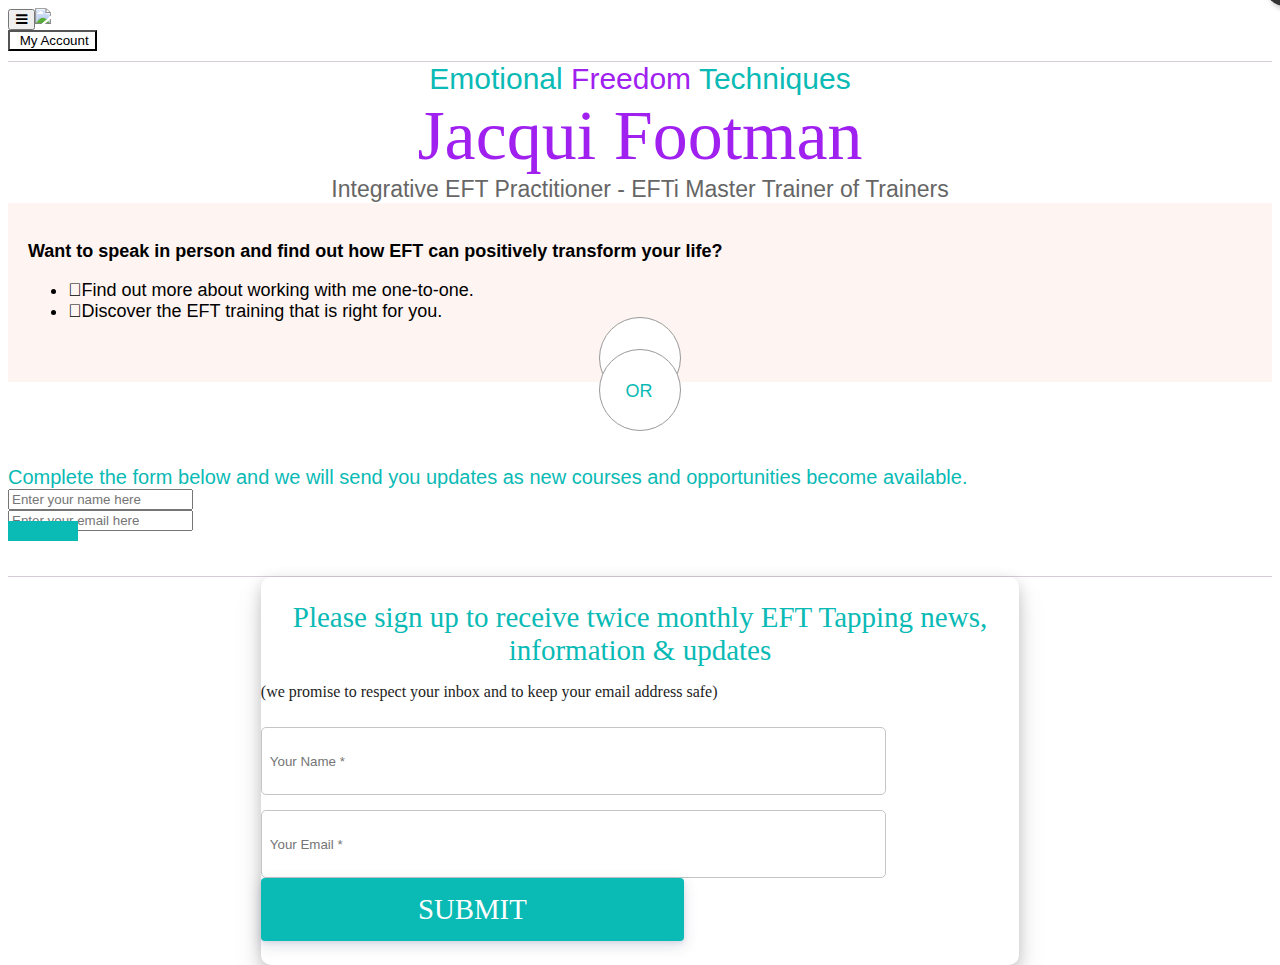
==== index.html @ 6cbfeb06 "Initial commit" ====
<!DOCTYPE html>
<html>
<head> <!--baseURL-->
    <meta charset="utf-8">
    <meta name="viewport" content="width=device-width, initial-scale=1.0">
    <meta name="robots" content="noindex">
    <!-- HTML5 shim, for IE6-8 support of HTML5 elements. All other JS at the end of file. --> <!--[if lt IE 9]>
    <script src="js/html5shiv.js"></script>
    <script src="js/respond.min.js"></script> <![endif]-->
    <link href="/css/page1.css" rel="stylesheet"/>
<!--    <style>-->
<!--        .or {-->
<!--        position: relative;-->
<!--        padding: 15px !important;-->
<!--        background: #fff;-->
<!--        border-radius: 50%;-->
<!--        border: 1px solid #999;-->
<!--        width: 50px;-->
<!--        height: 50px;-->
<!--        margin: -65px auto 0 auto;-->
<!--        text-align: center !important;-->
<!--        line-height: 17px;-->
<!--        display: block;-->
<!--        z-index: 999999999999999999;-->
<!--        font-size: 18px;-->
<!--        color: #0abab5;-->
<!--    }-->

<!--    .or p {-->
<!--        margin-left: -2px !important;-->
<!--        padding: 0 !important;-->
<!--    }-->

<!--    .pdd {-->
<!--        padding: 20px;-->
<!--    }-->

<!--    @media screen and (max-width: 450px) {-->
<!--        .pdd {-->
<!--            padding: 20px 0;-->
<!--        }-->

<!--        .yummy .col-md-8 {-->
<!--            padding-right: 0px;-->
<!--            padding-left: 0px;-->
<!--        }-->
<!--    }-->

<!--    .header-middle {-->
<!--        width: 100%;-->
<!--        text-align: center;-->
<!--    }-->

<!--    .header-middle p {-->
<!--        margin-bottom: 0 !important;-->
<!--        margin-top: 0 !important;-->
<!--    }-->

<!--    .eft2 {-->
<!--        font-size: 30px;-->
<!--        font-weight: 400;-->
<!--        color: #0abab5;-->
<!--        margin: 20px 0 10px 0;-->
<!--    }-->

<!--    .eft2 span {-->
<!--        color: #a020f0;-->
<!--    }-->

<!--    .eft3 {-->
<!--        margin: 5px 0;-->
<!--        color: #a020f0;-->
<!--        font-weight: 400;-->
<!--        font-size: 70px;-->
<!--        font-family: serif;-->
<!--    }-->

<!--    .eft4 {-->
<!--        font-weight: 400;-->
<!--        color: #666;-->
<!--        margin: 0;-->
<!--        padding: 0;-->
<!--        font-size: 23px;-->
<!--    }-->

<!--    .eft4 {-->
<!--        overflow: hidden;-->
<!--    }-->

<!--    .eft5 {-->
<!--        color: #666;-->
<!--        margin: 0;-->
<!--        padding: 0;-->
<!--        font-weight: 400;-->
<!--        font-size: 20px;-->
<!--    }-->

<!--    @media screen and (max-width: 520px) {-->
<!--        .eft3 {-->
<!--            font-size: 35px;-->
<!--        }-->

<!--        .eft2 {-->
<!--            font-size: 25px;-->
<!--        }-->
<!--    }-->

<!--    @media screen and (max-width: 990px) {-->
<!--        .cen {-->
<!--            text-align: center;-->
<!--        }-->

<!--        .or {-->
<!--            line-height: 18px;-->
<!--        }-->
<!--    }-->

<!--    .page {-->
<!--        font-size: 0;-->
<!--    }</style>-->
    <title>Jacqui Footman, EFT Devon, EFT Master Trainer of Trainers</title>

    <meta property="og:image"
          content="https://s3.us-east-1.amazonaws.com/contents.newzenler.com/3535/library/jacqui-footman60d45d9586b35_lg.png">

    <meta property="og:title" content="Jacqui Footman, EFT Devon, EFT Master Trainer of Trainers">

    <meta property="og:description"
          content="Is it time to see what EFT could do for you? Why wait any longer? Contact Jacqui Footman now to arrange a FREE 20-minute discussion.">
    <meta name="description"
          content="Is it time to see what EFT could do for you? Why wait any longer? Contact Jacqui Footman now to arrange a FREE 20-minute discussion.">

    <meta property="og:type" content="website">


    <!-- Chrome, Firefox OS and Opera -->
    <meta name="theme-color" content="#cde6e5">
    <!-- Windows Phone -->
    <meta name="msapplication-navbutton-color" content="#cde6e5">
    <!-- iOS Safari -->
    <meta name="apple-mobile-web-app-status-bar-style" content="#cde6e5">
    <link href="/css/site.css" rel="stylesheet"/>
<!--    <style>-->
<!--        .zbv-blog-04-post h3 {-->
<!--        line-height: 1.4em !important;-->
<!--    }-->

<!--    .parrot .navbar-header .navbar-brand img {-->
<!--        max-height: 60px !important;-->
<!--    }-->

<!--    .zbv-blog-nav {-->
<!--        padding: 5px 0px !important;-->
<!--    }-->

<!--    .zbv-blog-01 {-->
<!--        background: url('https://www.eftdevon.com/3535/files/60ab687f90843_1621846143_blog-banner3.jpg') !important;-->
<!--        background-size: cover !important;-->
<!--        background-repeat: no-repeat !important;-->
<!--        background-position: center !important;-->
<!--    }-->

<!--    .zbv-blog-01 h1 {-->
<!--        color: #fff !important;-->
<!--    }-->

<!--    .zbv-blog-01 h4 {-->
<!--        color: #fff !important;-->
<!--    }-->

<!--    .zen-blog-description-dynamic {-->
<!--        color: #fff !important;-->
<!--    }-->

<!--    .zen-blog-details-strip {-->
<!--        border-left: 8px solid #6fbf96 !important;-->
<!--    }-->

<!--    .custom-heading {-->
<!--        font-size: 36px !important;-->
<!--    }-->

<!--    .img-pro {-->
<!--        border: 3px solid #fff !important;-->
<!--    }-->

<!--    .course-description-with-promo-video-outr {-->
<!--        background-image: none !important;-->
<!--        border-bottom: 1px solid #d7ccd7 !important;-->
<!--    }-->

<!--    #header5 {-->
<!--        border-bottom-style: solid !important;-->
<!--        border-bottom-width: 1px !important;-->
<!--        border-color: #d7ccd7 !important;-->
<!--    }-->

<!--    .footer-block {-->
<!--        border-top: 1px solid #d7ccd7 !important;-->
<!--    }-->

<!--    .zenler-course-author-outr {-->
<!--        background-image: none !important;-->
<!--        background-color: #f9f9f9 !important;-->
<!--    }-->

<!--    .zenler-plan-type-4-outr {-->
<!--        background-image: none !important;-->
<!--        background-color: #efe3ef !important;-->
<!--        border-top: 1px solid #d7ccd7 !important;-->
<!--        margin-top: 30px !important;-->
<!--    }-->

<!--    .udetails p {-->
<!--        text-align: center !important;-->
<!--    }-->

<!--    body .yummy {-->
<!--        font-family: 'Roboto', sans-serif !important;-->
<!--    }-->

<!--    .yummy h1, .yummy h2, .yummy h3 {-->
<!--        font-family: 'Open Sans', sans-serif !important;-->
<!--    }-->

<!--    h2 {-->
<!--        font-weight: 400 !important;-->
<!--        color: #0abab5 !important;-->
<!--    }-->

<!--    h3 {-->
<!--        font-weight: 400 !important;-->
<!--        color: #0abab5 !important;-->
<!--    }-->

<!--    h1.dynamic-heading {-->
<!--        color: #666666 !important-->
<!--    }-->

<!--    .footer-style {-->
<!--        margin-top: 45px;-->
<!--    }</style>-->
    <link href="https://maxcdn.bootstrapcdn.com/font-awesome/4.7.0/css/font-awesome.min.css" rel="stylesheet">
    <link href="https://d235vmrai5heq2.cloudfront.net/fonts/fontawesome-free-5.11.1/css/all.min.css" rel="stylesheet">

    <link href="https://d235vmrai5heq2.cloudfront.net/elements/bundles/Zenler/css/Zenler_skeleton.css?v=V3.1.80056"
          rel="stylesheet">
    <link href="https://d235vmrai5heq2.cloudfront.net/elements/bundles/Zenler/css/Zenler_blocks.css?v=V3.1.80056"
          rel="stylesheet">
    <link href="https://d235vmrai5heq2.cloudfront.net/css/community/icon.css" rel="stylesheet">
    <link href="https://d235vmrai5heq2.cloudfront.net/elements/css/counteverest/counteverest.css" rel="stylesheet">
    <link href="https://d235vmrai5heq2.cloudfront.net/css/manage-elements.css" rel="stylesheet">
    <link rel="stylesheet"
          href="https://d235vmrai5heq2.cloudfront.net/css/admin/lib/bootstrap-sweetalert/sweetalert.css">
    <link rel="stylesheet" href="https://d235vmrai5heq2.cloudfront.net/css/admin/separate/vendor/select2.min.css">
    <link media="all" rel="stylesheet" type="text/css"
          href="https://s3.amazonaws.com/contents.newzenler.com/3535/css/brand.css">
    <link href="https://s3.us-east-1.amazonaws.com/contents.newzenler.com/3535/library/60adf1c8ad8aa_1622012360_favicon.png"
          rel="icon" type="image/png">

    <link rel="stylesheet" href="https://fonts.googleapis.com/css?family=Catamaran"/>

    <script type="text/javascript">

        /* window.onload= function f1()
         {
                 var filename = "https://d235vmrai5heq2.cloudfront.net/elements/bundles/Zenler/css/Zenler_skeleton.css";
                  var fileref=document.createElement("link");
               fileref.setAttribute("rel", "stylesheet");
               fileref.setAttribute("type", "text/css");
               fileref.setAttribute("href", filename);

               document.getElementsByTagName("head")[0].appendChild(fileref);
         }*/

    </script>


    <script src="https://d235vmrai5heq2.cloudfront.net/js/admin/lib/jquery/jquery.min.js"
            crossorigin="anonymous"></script>
    <script src="https://d235vmrai5heq2.cloudfront.net/fullcalendar-scheduler/main.js" type="text/javascript"
            crossorigin="anonymous"></script>
    <link href="https://d235vmrai5heq2.cloudfront.net/fullcalendar-scheduler/calendar-main.css" rel="stylesheet">
    <script type="text/javascript" src="https://d235vmrai5heq2.cloudfront.net/js/default/live-calendar.js"
            crossorigin="anonymous"></script>
    <link rel="stylesheet"
          href="https://d235vmrai5heq2.cloudfront.net/fonts/fontawesome-pro-5.11.1/css/fontawesome.min.css">
    <link rel="stylesheet"
          href="https://d235vmrai5heq2.cloudfront.net/fonts/fontawesome-pro-5.11.1/css/regular.min.css">
    <link rel="stylesheet" href="https://d235vmrai5heq2.cloudfront.net/fonts/fontawesome-pro-5.11.1/css/light.min.css">

</head>
<body class="body-style">
<div id="page" class="page"> <!-- /.item --> ppx
    <div class="block parrot zenstyle headers" id="header5" data-zen="zen_header_dynamic" data-dynamic="true"
         data-yummy="false" style="border-bottom: 1px solid #e4e4e4" data-uniqid="1577352988168">
        <div class="navbars header-logo header-style">
            <nav class="navbar sbpro-navbar-left-right">
                <div class="container"> <!-- Brand and toggle get grouped for better mobile display -->
                    <style>
                        .zbv-blog-nav {
                            border-bottom: 1px solid #e4e4e4;
                            padding: 25px 0px;
                        }

                        .zbv-blog-nav ul {
                            float: right;
                            margin-right: 40px
                        }
                    </style>
                    <div class="navbar-header">

                        <button type="button" class="navbar-toggle collapsed dynamic-text" data-toggle="collapse"
                                data-target="#navbar-inverse-collapse">
                            <span class="sr-only">Toggle navigation</span>
                            <span class="fa fa-bars"></span>
                        </button>

                        <a class="navbar-brand navbar-logo text-blue" href="/"><img class="img-fluid"
                                                                                    src="https://s3.us-east-1.amazonaws.com/contents.newzenler.com/3535/library/6108f429d10d6_1627976745_eft-devon-logo-4.png"></a>

                    </div>
                    <!-- Collect the nav links, forms, and other content for toggling -->
                    <div class="collapse navbar-collapse" id="navbar-inverse-collapse">
                        <ul class="nav navbar-nav pull-center dynamic_menu_texts" data-dnd-list>


                            <li data-id="47358" data-visible="3" data-action="link">
                                <a href="/" target="_self" class="dynamic-link">HOME</a>
                            </li>


                            <li data-id="47359" data-visible="3" data-action="link">
                                <a href="/courses" target="_self" class="dynamic-link">ALL COURSES</a>
                            </li>


                            <li data-id="47360" data-visible="3" data-action="link">
                                <a href="/support" target="_self" class="dynamic-link">SUPPORT</a>
                            </li>


                            <li data-id="223487" data-visible="3" data-action="link">
                                <a href="/blog" target="_self" class="dynamic-link">ARTICLES</a>
                            </li>
                        </ul>
                        <div class="navbar-buttons navbar-mob jqLoginLogout zl-navbar-rhs" data-dynamic="true">
                            <div data-component="button">
                                <div class="dropdown">
                                    <button style="background: none"
                                            class="btn btn-sm dropdown-toggle zl-navbar-rhs-btn" type="button"
                                            id="dropdownMenu1" data-toggle="dropdown" aria-haspopup="true"
                                            aria-expanded="false">
                                        <img alt="" src="/images/default-user-profile-pic.png"
                                             class="zl-navbar-rhs-img ">
                                        <a class="dynamic-link"><span class="caret"></span></a>
                                        <span class="zen-c-account">My Account</span>
                                    </button>
                                    <ul class="dropdown-menu zl-navbar-rhs-ul" aria-labelledby="dropdownMenu1">
                                        <li style="margin-top: 10px;"><a href="/admin#account" class="">My Account </a>
                                        </li>
                                        <li><a href="/admin#site" class="">My Settings</a></li>
                                        <li><a href="/admin" class="">Admin</a></li>
                                        <li role="separator" class="divider"></li>
                                        <li>
                                            <a href="/logout"
                                               onclick="event.preventDefault(); document.getElementById('logout-form').submit();">Logout</a>
                                            <form id="logout-form" action="/logout" method="POST"
                                                  style="display: none;">
                                                <input type="hidden" name="_token"
                                                       value="5PTJCY8XBiUGLYATRvBfBFtsrcsjgWF5Cgaq3AVL">
                                            </form>
                                        </li>
                                    </ul>
                                </div>
                            </div>
                        </div>


                        <div class="modal fade fade-scale right-model" id="communityPopup" tabindex="-1" role="dialog"
                             aria-labelledby="myModalLabel" style="display: none;" aria-hidden="true">
                            <div class="modal-dialog" role="document" style="width: 90%">
                                <div class="modal-content">
                                    <div class="modal-header">
                                        <button type="button" class="close" data-dismiss="modal" aria-label="Close">
                                            <span aria-hidden="true">×</span></button>
                                        <h4 class="dynamic-heading modal-title" id="gridSystemModalLabel">Community</h4>
                                    </div>
                                    <div class="modal-body" style="height: 500px">
                                        <!--             <iframe id="jqSingleCommunityIframe" src="" frameborder="0" height="100%" width="100%"></iframe>-->
                                    </div>
                                </div>
                            </div>
                        </div>
                    </div>
                </div>
            </nav>
        </div>
    </div>
    <div class="block empty yummy text-center padding-top-100 padding-bottom-100"
         style="background-color: rgb(255, 255, 255); position: relative; padding-top: 0px; padding-bottom: 0px;"
         data-uniqid="1577353012995">
        <div class="overly" style="opacity:0.5"></div>
        <div class="container" style="position:relative;">
            <div class="row v-center margin-top-10 margin-bottom-10" style="margin-left:0px;margin-right:0px;"
                 data-uniqid="1622013550439" data-nointent="true">
                <div class="col-md-12">
                    <div>
                        <div class="custom-html margin-top-10 margin-bottom-10" data-uniqid="1652696090013">
                            <div class="header-middle"><p class="eft2" data-uniqid="1652705893257">Emotional <span>Freedom</span>
                                Techniques</p>
                                <p class="eft3" data-uniqid="1652705893259">Jacqui Footman</p>
                                <div class="h3box"><p class="eft4" data-uniqid="1652705893259">Integrative EFT
                                    Practitioner - EFTi Master Trainer of Trainers</p></div>
                            </div>
                        </div>
                    </div>
                </div>
            </div>
        </div> <!-- /.container --> </div><!-- /.item -->
    <div class="block parrot bg-layer cta content-style yummy" id="cta4" data-uniqid="1652687408855">
        <div class="overly"></div>
        <div class="container">
            <div class="row btn-wrapper4 bottom-right" data-uniqid="1652687408828"
                 style="background-color: rgb(254, 244, 241); background-image: url('https://s3.us-east-1.amazonaws.com/contents.newzenler.com/3535/library/acqui-ootman-evon9628b687767d1e_lg.png'); background-position: right bottom; background-repeat: no-repeat;"
                 row-vertical-center="" sbpro-block-background
            "="">
            <div class="col-md-8">
                <div class="sbpro-bg-styler xs-margin-bottom-20 pdd" data-uniqid="1652687408927">
                    <div data-content="true"><p class="font-open text-noble-grey dynamic-text"
                                                data-uniqid="1652687408810"
                                                style="z-index: 99999999; font-weight: bold; font-size: 18px;">Want to
                        speak in person and find out how EFT can positively transform your life?</p></div>
                    <div data-content="true"><h1 class="font-gruppo dynamic-heading" data-uniqid="1652687408801"
                                                 style="z-index: 99999999;color:#0abab5!important">Book your free EFT
                        discussion</h1></div>
                    <div class="text-left margin-top-10 margin-bottom-10 dynamic-text" data-content="true"
                         data-uniqid="1652692124825" style="z-index: 99999999;">
                        <ul data-dnd-list="">
                            <li class="fa-angle-right solid" style="--icon-color:#000; font-size: 18px;"><span
                                    style="font-size: 18px;">Find out more about working with me one-to-one.</span></li>
                            <li class="fa-angle-right solid" style="--icon-color:#000; font-size: 18px;"><span
                                    style="font-size: 18px;">Discover the EFT training that is right for you.</span>
                            </li>
                        </ul>
                    </div>
                </div>
            </div>
            <div class="col-md-4" style="padding:20px;">
                <div>
                    <div class="cen" data-uniqid="1652687408745" style="position: relative;"><a
                            href="https://calendly.com/eftdevon/20-minute-initial-chat-with-jacqui-free"
                            class="btn btn-warning btn-parrot2 dynamic-button" data-uniqid="1652687408744" data-tags=""
                            data-action="href" data-lists="">BOOK IT NOW</a></div>
                </div>
            </div>
        </div>
    </div>
</div>
<span class="or" style="z-index:99999999999;text-align:center;"><p data-uniqid="1652691511331">OR</p></span>
<div class="block parrot bg-layer cta content-style yummy" id="cta4" data-uniqid="1652687408855" data-nointent="true">
    <div class="overly"></div>
    <div class="container">
        <div style="margin-top:-25px!important;border-top:none!important;"
             class="row btn-wrapper4 margin-bottom-20 bottom-right" data-uniqid="1652687408828">
            <div class="row-vertical-center sbpro-block-background">
                <div class="col-md-8" style="width:100%!important;">
                    <div class="sbpro-bg-styler xs-margin-bottom-20 pdd" data-uniqid="1652687408927"
                         style="text-align: center;">
                        <div data-content="true"><h1 class="font-gruppo dynamic-heading" data-uniqid="1652687408801"
                                                     style="z-index: 99999999;color:#0abab5!important">...see all
                            courses and training opportunities with Jacqui</h1></div>
                        <div class="cen" data-uniqid="1652783156943" style="position: relative;"><a href="/courses"
                                                                                                    class="btn btn-warning btn-parrot2 dynamic-button"
                                                                                                    data-uniqid="1652783156944"
                                                                                                    data-tags=""
                                                                                                    data-action="href"
                                                                                                    data-lists="">GO TO
                            ALL COURSES</a></div>
                    </div>
                </div>
            </div>
        </div>
    </div>
    <span class="or" style="z-index:99999999999;text-align:center;"><p data-uniqid="1652691511331">OR</p></span></div>
ppx
<div class="block cta background-cover padding-top-100 padding-bottom-100 yummy" id="cta4" data-uniqid="1619685511872"
     style="position: relative; padding-top: 0px; padding-bottom: 0px;">
    <div class="overly" style="opacity:0.5"></div>
    <div class="container">
        <div class="row margin-bottom-20" data-uniqid="1619685511868" style="margin-bottom: 0px;">
            <div class="col-md-12 margin-bottom-20">
                <div class="sbpro-bg-styler text-center" data-uniqid="1619685511910">
                    <div style="position: relative;">
                        <div data-content="true"><h2 class="text-default"
                                                     style="margin-bottom: 35px; z-index: 99999999; color: rgb(7, 55, 99);"
                                                     data-uniqid="1619685511858">Leave your details for regular
                            updates</h2></div>
                        <div data-content="true"><p class="lead"
                                                    style="margin-bottom: 0px; z-index: 99999999; text-align: left; color: rgb(10, 186, 181); font-size: 20px; background-color: rgb(255, 255, 255); background-image: none;"
                                                    data-uniqid="1619685511861">Complete the form below and we will send
                            you updates as new courses and opportunities become available.</p></div>
                        <form class="zen-custom-form" name="new_form" data-before="Form : new_form"
                              id="cu-form-1619686675418" data-uniqid="1619686675592">
                            <div class="form-group" style="position: relative;"><input type="name"
                                                                                       class="form-control zen-custom-elm"
                                                                                       placeholder="Enter your name here"
                                                                                       data-custom="{'input':'name','required':'false','ctype':''}"
                                                                                       name="name"
                                                                                       data-uniqid="1619686675635">
                            </div>
                            <div class="form-group" style="position: relative;"><input type="email"
                                                                                       class="form-control zen-custom-elm"
                                                                                       placeholder="Enter your email here"
                                                                                       data-custom="{'input':'email','required':'false','ctype':''}"
                                                                                       name="email"
                                                                                       data-uniqid="1619686675637">
                            </div>
                            <div class="form-group" data-uniqid="1619686675563" style="position: relative;"><a href="#"
                                                                                                               class="btn btn-primary zen-custom-elm"
                                                                                                               data-action="submit"
                                                                                                               data-submitaction="#"
                                                                                                               style="padding: 10px 35px; font-size: 1.5em; background-color: rgb(10, 186, 181); border-color: rgb(34, 109, 173); background-image: none;"
                                                                                                               data-uniqid="1619686675562"
                                                                                                               data-tags="">Submit</a>
                            </div>
                        </form>
                    </div><!-- /data-container --> </div><!-- /.sbpro-bg-styler --> </div><!-- /.col --> </div>
        <!-- /.row --> </div><!-- /.container --> </div>
<div class="block footer-style parrot zenstyle bg-layer padding-top-50 padding-bottom-50 center-center footer-block"
     data-zen="zen_footer_dynamic" data-dynamic="true" data-yummy="false" data-uniqid="1577353003540">
    <div class="container">
        <div class="row jqZenlerFooterBlock" data-component="grid">
            <div class="col-sm-9 padding-bottom-0">
                <div class="inline-wrapper pull-left pull-center-xs" data-container="true">
                    <div data-content="true" data-component="text">
                        <p class="small dynamic-text jqCopyRight">
                            &copy;

                            2023
                            eftdevon

                        </p>
                    </div>

                    <div data-component="list">
                        <ul class="list-basic list-horizontal list-left list-small dynamic_menu_texts"
                            style="margin-left: 20px" data-dnd-list>


                            <li data-id="47361" data-visible="3">
                                <a href="/" target="_self" class="dynamic-link">Home</a>
                            </li>

                            <li data-id="47362" data-visible="3">
                                <a href="/courses" target="_self" class="dynamic-link">Courses</a>
                            </li>

                            <li data-id="47363" data-visible="3">
                                <a href="/support" target="_self" class="dynamic-link">Support</a>
                            </li>

                            <li data-id="47364" data-visible="3">
                                <a href="/terms" target="_self" class="dynamic-link">Terms &amp; Conditions</a>
                            </li>

                            <li data-id="47365" data-visible="3">
                                <a href="/privacypolicy" target="_self" class="dynamic-link">Privacy Policy</a>
                            </li>

                            <li data-id="47366" data-visible="3">
                                <a href="/cookiepolicy" target="_self" class="dynamic-link">Cookie Policy</a>
                            </li>

                        </ul>
                    </div>
                </div>
            </div>
            <div class="col-sm-3 padding-bottom-0">
                <div class="inline-wrapper pull-right pull-center-xs" data-container="true">
                    <div data-component="social">
                        <ul class="list-basic list-horizontal social-basic-sm list-right pull-center-xs dynamic_menu_icons"
                            data-dnd-list>


                            <li data-id="47367" data-visible="3">
                                <a href="#" target="_self" class="fa fa-facebook-square dynamic-link-icon"></a>
                            </li>

                            <li data-id="47368" data-visible="3">
                                <a href="#" target="_self" class="fa fa-instagram dynamic-link-icon"></a>
                            </li>

                            <li data-id="47369" data-visible="3">
                                <a href="#" target="_self" class="fa fa-twitter-square dynamic-link-icon"></a>
                            </li>

                            <li data-id="47370" data-visible="3">
                                <a href="#" target="_self" class="fa fa-youtube dynamic-link-icon"></a>
                            </li>

                        </ul>
                    </div>
                </div>
            </div>
        </div>
    </div>
</div>
</div>
<script type="text/javascript">
    var publishable_key = "pk_live_SI67QerxwmNx9mPSk2FWfapt";
    //var APP_URL = "https:\/\/www.eftdevon.com.prd.esyexpress.net"
    var APP_URL = '';
    var $default_school_strings = {
        "home": "Home",
        "all": "All",
        "courses": "Courses",
        "course": "Course",
        "contact_us": "Support",
        "sign_up": "Sign Up",
        "login": "Login",
        "logout": "Logout",
        "register": "Register",
        "admin": "Admin",
        "my": "My",
        "account": "Account",
        "get_in_touch": "Get in touch",
        "terms_of_use": "Terms Of Use",
        "privacy_policy": "Privacy Policy",
        "powered_by": "Powered By",
        "your": "Your",
        "name": "Name",
        "email": "Email",
        "address": "Address",
        "add_comment": "Add Comment",
        "submit": "Submit",
        "password": "Password",
        "forgot": "Forgot",
        "dont_have_an_account": "Don't have a account",
        "first_name": "First Name",
        "last_name": "Last Name",
        "confirm": "Confirm",
        "by_clicking_register": "By clicking Register, you agree to the",
        "terms_conditions": "Terms and Conditions",
        "already_account": "Already have an account",
        "category": "Category",
        "search": "Search",
        "profile": "Profile",
        "picture": "Picture",
        "update": "Update",
        "billing": "Billing",
        "card": "Card",
        "credit_card": "Credit Card",
        "number": "Number",
        "cvc_code": "CVC Code",
        "expiry_date": "Expiry Date",
        "country": "Country",
        "cancel": "Cancel",
        "save": "Save",
        "purchase": "Purchase",
        "history": "History",
        "subscriptions": "Subscriptions",
        "order": "Order",
        "date": "Date",
        "payment": "Payment",
        "type": "Type",
        "price": "Price",
        "total": "Total",
        "discount": "Discount",
        "generate": "Generate",
        "link": "Link",
        "overview": "Overview",
        "visitors": "Visitors",
        "sales": "Sales",
        "pending": "Pending",
        "general": "General",
        "details": "Details",
        "url": "URL",
        "report": "Report",
        "select": "Select",
        "settings": "Settings",
        "range": "Range",
        "today": "Today",
        "yesterday": "Yesterday",
        "last_7_days": "Last 7 days",
        "last_30_days": "Last 30 Days",
        "this_month": "This Month",
        "last_month": "Last Month",
        "this_year": "This Year",
        "last_year": "Last Year",
        "all_time": "All Time",
        "custom_range": "Custom Range",
        "paypal": "Paypal",
        "connect_your_paypal": "Connect your Paypal account to receive your affiliate commission.",
        "complete": "Complete",
        "registration": "Registration",
        "register_popup_heading": "Please fill in the below fields to complete your registration",
        "enroll_in_course": "Enroll In Course",
        "not_open_for_enrollment_message": "This course is not open for enrollment",
        "order_summary": "Order Summary",
        "redeem": "Redeem",
        "coupon": "Coupon",
        "contact_info": "Contact Information",
        "security_code": "Security Code",
        "payment_info": "Payment Information",
        "buy": "Buy",
        "guaranteed_safe_checkout": "Guaranteed Safe Checkout",
        "affiliate": "Affiliate",
        "commission": "Commission",
        "payouts": "Payouts",
        "date_of_payout": "Date of Payout",
        "not_enrolled_msg": "You have not enrolled to any courses.",
        "featured": "Featured",
        "no_course_msg": "No course to list.",
        "reset": "Reset",
        "send_password_reset_link": "Send Password Reset Link",
        "image_size": "Recommended Image Size",
        "generate_affiliate_link_label": "Enter any site URL to generate a direct affiliate link (E.g. To a course sales page",
        "upload": "Upload",
        "change": "Change",
        "current": "Current",
        "new": "New",
        "run": "Run",
        "export_csv": "Export(CSV)",
        "date_of_sale": "Date of Sale",
        "sold": "Sold",
        "is_commission_paid": "Is Commission Paid",
        "paid": "Paid",
        "no_payout_msg": "No payout in given date range.",
        "no_sales_msg": "No sales found for the duration selected.",
        "connect_paypal_msg": "Connect your Paypal account to receive your affiliate commission.",
        "started_at": "Started At",
        "renews_on": "Renews On",
        "actions": "Actions",
        "no_sub_msg": "No active subscriptions found",
        "no_purchase_msg": "No purchase details found",
        "no_card_msg": "You don't have a stored credit card.",
        "expires_in": "Expires in",
        "reviews": "Reviews",
        "save_changes": "Save changes",
        "close": "Close",
        "enter_title": "Please enter your review title here",
        "enter_review": "Please enter your review here",
        "choose_rating": "Choose your rating",
        "rate_this_course": "Rate this course",
        "awaiting_approval": "Your review is awaiting approval!",
        "add_review": "Add your review now",
        "edit_review": "Edit your review now",
        "download_free_report": "Download The Free Report Now",
        "download_cheatsheet": "Download Cheatsheet",
        "go_to_course": "Go to Course",
        "yes_let_me_in": "YES, LET ME IN",
        "use_my_card": "Use my card ending in",
        "use_another_card": "Use another card",
        "enter_coupon": "Enter Coupon Code Here",
        "apply": "Apply",
        "create_new_account": "Create new account",
        "continue": "Continue",
        "start_first_trial": "Start your free trial",
        "enroll_free": "Enroll for Free",
        "not_set_pricing_plan": "You haven't set any pricing plans",
        "recommended_paln": "Recommended Plan",
        "pricing_options": "Pricing Options",
        "course_not_available": "This course is currently not available in this school!",
        "already_member": "Already a member",
        "enroll_success": "You have enrolled successfully to the course",
        "card_end": "Your card ends in",
        "thank_you": "Thank You",
        "congrats_msg": "Congratulations and Thank You for enrolling in this course.",
        "having_trouble": "Having trouble?",
        "continue_to_course": "Continue to Course",
        "contact": "Contact us",
        "add": "Add",
        "information": "Information",
        "review_enter_title": "Please enter the review title",
        "review_enter_comment": "Please enter your comment",
        "profile_image_invalid": "Please select a valid image file",
        "profile_updated_success": "Profile updated successfully!",
        "payment_settings_updated_success": "Settings successfully updated",
        "current_password_invalid": "The current password you entered is invalid",
        "password_change_success": "Password changed successfully!",
        "enter_password_msg": "Please enter password",
        "confirm_password_msg": "Please confirm password",
        "user_already_registered": "You already have an account. Please enter password to continue.",
        "coupon_invalid": "Coupon invalid",
        "coupon_expired": "Coupon expired",
        "coupon_limit_exeeded": "Maximum redemption limit reached for this coupon",
        "player_preloader_msg": "Your course is loading. Hang tight.",
        "back_to_curriculum": "Back to curriculum",
        "curriculum": "Content",
        "discussion": "Discussion",
        "support": "Support",
        "lesson_preview": "Preview",
        "ask_a_question": "Ask a Question",
        "message": "Message",
        "lesson_locked_msg": "Unit contents locked",
        "enroll_to_unlock_lesson_msg": "Enroll to unlock this unit.",
        "enroll_to_unlock": "Enroll to unlock",
        "no_lesson_msg": "No units available !",
        "back_to_dashboard": "Back to Dashboard",
        "send": "Send",
        "well_done": "Well done!",
        "up_next": "Up Next",
        "you_completed": "You have completed",
        "congratulations": "Congratulations",
        "complete_success_msg": "You have successfully completed",
        "download_certificate": "Download your certificate",
        "free": "Free",
        "only_one": "You have only 1 more to go in",
        "few_more": "You have a few more units to go in",
        "only": "Only",
        "left_in": "left in",
        "card_updated_success_msg": "Card updated successfully",
        "processing": "Processing",
        "lessons_completed": "Units Completed",
        "start": "Start",
        "revisit": "Revisit",
        "resume": "Resume",
        "preview": "Preview",
        "mark_the_lesson": "Mark Unit",
        "as_not_completed": "as not completed",
        "as_completed": "as completed",
        "ending_in": "ending in",
        "privacy": "Privacy",
        "privacy_updated_success": "Privacy Updated Successfully",
        "pls_complete_the_lesson": "Please complete the unit",
        "to_continue": "to continue",
        "take_me_to_this_lesson": "Take me to this Unit",
        "by_submitting_the_form": "By submitting this form you agree to our",
        "and": "and",
        "next_lesson": "Next Session",
        "support_success_msg": "Thank you! Your message has been successfully sent. We will contact you very soon!",
        "you_have": "You have",
        "lessons": "Session(s)",
        "left": "left",
        "buy_now": "Buy Now",
        "url_copied": "Url Copied",
        "cancel_subscription_warning": "Are you sure you want to cancel the subscription?",
        "cancel_subscription_warning_text": "If you have chosen to cancel the subscription, you will lose access to the course contents.",
        "ok": "OK",
        "good_rating": "Good Rating",
        "top_rated": "Top Rated",
        "no_lesson_contents": "No contents are available in this unit!",
        "curriculum_lesson": "Unit",
        "curriculum_lessons": "Units",
        "lesson_available_after_drip_schedule": "Session available after",
        "lesson_not_available_in_plan": "Sorry! This session is not available on this plan.",
        "months": "month(s)",
        "weeks": "week(s)",
        "days": "day(s)",
        "hours": "hour(s)",
        "minutes": "minute(s)",
        "seconds": "second(s)",
        "sign_in": "Sign In",
        "community": "COMMUNITY",
        "my_courses": "MY COURSES",
        "left_header_affiliate": "AFFILIATE",
        "my_account": "My Account",
        "my_settings": "My Settings",
        "all_courses": "All Courses",
        "your_credit_card": "Your Credit Card",
        "your_name": "Your Name",
        "your_email": "Your Email",
        "forget_password": "Forgot Password",
        "search_course": "Search Course",
        "search_courses": "Search Courses",
        "profile_picture": "Profile Picture",
        "add_card": "Add Card",
        "change_card": "Change Card",
        "card_number": "Card Number",
        "purchase_history": "Purchase History",
        "select_date_range": "Select Date Range",
        "select_course": "Select Course",
        "payment_settings": "Payment Settings",
        "payment_type": "Payment Type",
        "sold_price": "Sold Price",
        "course_price": "Course Price",
        "total_price": "Total Price",
        "total_commission": "Total Commission",
        "total_commissions": "Total Commissions",
        "total_sales": "Total Sales",
        "generate_link": "Generate Link",
        "generate_report": "Generate Report",
        "pending_commission": "Pending Commission",
        "pending_commissions": "Pending Commissions",
        "paid_commission": "Paid Commission",
        "paid_commissions": "Paid Commissions",
        "general_details": "General Details",
        "affiliate_url": "Affiliate URL",
        "affiliate_commission": "Affiliate Commission",
        "run_report": "Run Report",
        "paypal_account": "Paypal Account",
        "complete_registration": "Complete Registration",
        "redeem_coupon": "Redeem Coupon",
        "featured_courses": "Featured Courses",
        "reset_password": "Reset Password",
        "current_password": "Current Password",
        "new_password": "New Password",
        "email_address": "Email Address",
        "course_name": "Course Name",
        "credit_card_number": "Credit Card Number",
        "confirm_password": "Confirm Password",
        "student": "Student",
        "contact_us_to_buy": "Please contact us to enroll in the course",
        "plan_invalid": "Cannot find plan details!",
        "course_expired": "This course is expired. Please enroll again to get access.",
        "enroll_now": "Enroll now",
        "by_clicking_register_agree_terms": "By clicking Sign up, you agree to our Terms and Conditions",
        "phone": "Phone",
        "city": "City",
        "state": "State",
        "zip_code": "Zip Code",
        "unsubscribe": "Unsubscribe",
        "or": "OR",
        "upgrade_your_plan": "Upgrade your plan to access this session",
        "course_upgrade_heading": "Course Upgrade",
        "most_popular": "Most popular",
        "search_for_a_lesson": "Search for a unit",
        "start_paid_trial": "Start your trial",
        "paid_trial_text": "Trial Fee",
        "due_today": "Due today",
        "notifications": "Notifications",
        "cannot_view_assignment": "You need to enroll this course to view the assignment.",
        "assignment_submit_confirmation": "Are you sure, you want to submit this assignment?",
        "assignment_upload_dropzone_text": "Upload your assignment here",
        "assignment_download_reference_file": "Download Reference File",
        "assignment_empty_text_content_error_message": "Please enter the assignment text.",
        "assignment_file_not_uploaded_error_message": "Please upload the assignment file.",
        "assignment_submitted_success_message": "Submitted the assignment successfully.",
        "assignment_status": "Status",
        "assignment_approved": "Approved",
        "assignment_rejected": "Rejected",
        "assignment_pending_review": "Submitted",
        "assignment_reassigned": "Reassigned",
        "assignment_instructor_evaluated_text": "has reviewed your assignment.",
        "assignment_new_revision": "New Revision",
        "assignment_now": "Now",
        "assignment_latest_revision": "Latest Revision",
        "assignment_revision": "Revision",
        "assignment_submitted_file": "Submitted File",
        "assignment_comments": "Comments",
        "assignment_comments_description": "Add a new comment and start a private conversation with your instructor here.",
        "assignment_submit_assignment": "Submit Assignment",
        "assignment_feedback": "Feedback",
        "assignment": "Assignment",
        "assignment_submitted_content": "Submitted Content",
        "assignment_requested_to_resubmit": "Requested to Resubmit",
        "assignment_resubmit_button": "Resubmit Assignment",
        "assignment_let_u_know": "We will let your instructor know.",
        "search_blog_post": "Search Our Blog",
        "no_blog_msg": "No blogs to list.",
        "blog_select_category": "Select Category",
        "blog_author": "Author",
        "blog_posted_on": "Posted On",
        "blog_categories": "Categories:",
        "bundle_access_now": "Access Now",
        "remove_card": "Remove Card",
        "remove_card_warning": "Are you sure you want to remove the card",
        "remove_card_warning_text": "If you are on an active subscription your recurring payments will fail and subscription will get cancelled.",
        "continue_with_social_media": "Continue with Social Media",
        "continue_with_google": "Continue With Google",
        "continue_with_facebook": "Continue With Facebook",
        "continue_with_twitter": "Continue With Twitter",
        "continue_with": "Continue with",
        "vat": "VAT",
        "vat@": "VAT @",
        "coupon_applied": "Coupon Applied",
        "inc_vat": "inc vat",
        "file_size_limit": "Video cannot be displayed. Please contact admin.",
        "product": "Product",
        "live_class_not_open_for_registration": "This live class is not open for registration",
        "live_webinar_not_open_for_registration": "This live webinar is not open for registration",
        "book_my_spot": "BOOK MY SPOT",
        "on": "On",
        "all_spots_for_this_live_class_has_been_booked_now": "All Spots for this Live Class have been booked now",
        "you_have_successfully_booked_your_spot": "You have successfully booked your spot",
        "waiting_for_the_presenter_to_join_the_live_class": "Waiting for the Presenter to join the Live Class",
        "live_class": "Live Class",
        "has_ended": "has ended",
        "join_in_zoom": "Join in Zoom",
        "use_this_passcode_to_join": "Use this Passcode to Join",
        "join_from_your_browser": "Join from your Browser",
        "you_would_need_to_allow_popups_to_be_able_to_join_on_browser": "You would need to allow popups to be able to join on browser",
        "going": "Going",
        "not_going": "Not Going",
        "you_have_booked_a_spot": "You have booked a spot",
        "happening_now": "Happening now",
        "join": "Join",
        "in": "in",
        "inc": "inc"
    }
    var fbtrackid = ""
</script>

<script type="text/javascript"
        src="https://d235vmrai5heq2.cloudfront.net/js/admin/lib/bootstrap-sweetalert/sweetalert.min.js"
        crossorigin="anonymous"></script>
<script type="text/javascript"
        src="https://d235vmrai5heq2.cloudfront.net/elements/bundles/Zenler/js/Zenler_skeleton.bundle.js"
        crossorigin="anonymous"></script>
<script src="https://d235vmrai5heq2.cloudfront.net/js/default/site.js?v=V3.1.80056" crossorigin="anonymous"></script>
<!--<script src="https://d235vmrai5heq2.cloudfront.net/js/app.js"></script>-->
<script src="https://d235vmrai5heq2.cloudfront.net/js/stripe.js?v=V3.1.80056" crossorigin="anonymous"></script>
<script src="https://d235vmrai5heq2.cloudfront.net/js/default/checkout.js?v=V3.1.80056"
        crossorigin="anonymous"></script>
<script src="https://d235vmrai5heq2.cloudfront.net/js/default/review.js?v=V3.1.80056" crossorigin="anonymous"></script>
<script src="https://d235vmrai5heq2.cloudfront.net/js/tether.min.js" crossorigin="anonymous"></script>
<!-- commented to avoid loading twice -->
<!-- <script src="https://d235vmrai5heq2.cloudfront.net/js/bootstrap.js"></script> -->
<script src="https://d235vmrai5heq2.cloudfront.net/js/zen-tracking.js?v=V3.1.80056" crossorigin="anonymous"></script>
<script src="https://d235vmrai5heq2.cloudfront.net/js/curriculum.js?v=V3.1.80056" crossorigin="anonymous"></script>
<script type="text/javascript" src="https://d235vmrai5heq2.cloudfront.net/js/jquery.blockUI.min.js"
        crossorigin="anonymous"></script>
<script type="text/javascript"
        src="https://d235vmrai5heq2.cloudfront.net/elements/js/counteverest/jquery.counteverest.min.js"
        crossorigin="anonymous"></script>
<script src="https://d235vmrai5heq2.cloudfront.net/js/admin/lib/velocity/velocity.min.js"
        crossorigin="anonymous"></script>
<script src="https://d235vmrai5heq2.cloudfront.net/js/admin/lib/velocity/velocity.ui.min.js"
        crossorigin="anonymous"></script>
<script type="text/javascript"
        src="https://d235vmrai5heq2.cloudfront.net/js/admin/lib/bootstrap-notify/bootstrap-notify.min.js"
        crossorigin="anonymous"></script>
<script type="text/javascript" src="https://d235vmrai5heq2.cloudfront.net/js/manage-elements.js"
        crossorigin="anonymous"></script>
<script src="https://d235vmrai5heq2.cloudfront.net/js/default/paypal.js?v=V3.1.80056" crossorigin="anonymous"></script>

<script type="text/javascript">

    course_currency = "";
    states = [];
    detected_state_id = "";
    siteTracking.userId = "3535.6381e80629bb9";
    siteTracking.userEmail = "nn@pobox.com";
    siteTracking.internalApi = {
        "queue_insert_url": "https:\/\/queue.prd.esyexpress.net\/api\/v1\/queue\/insert",
        "get_broadcast_users_url": "https:\/\/queue.prd.esyexpress.net\/api\/v1\/get-broadcast-users",
        "restart_job_url": "https:\/\/queue.prd.esyexpress.net\/admin\/job\/{job_id}\/restart",
        "remove_job_url": "https:\/\/queue.prd.esyexpress.net\/admin\/job\/{job_id}\/remove",
        "tracking_add_url": "https:\/\/webtracker.newzenler.com\/api\/v1\/tracking\/add",
        "tracking_get_url": "https:\/\/webtracker.newzenler.com\/api\/v1\/tracking\/get",
        "tracking_remove_url": "https:\/\/webtracker.newzenler.com\/api\/v1\/tracking\/remove",
        "tracking_add_domain_url": "https:\/\/webtracker.newzenler.com\/api\/v1\/tracking\/add-domain",
        "tracking_update_domain_url": "https:\/\/webtracker.newzenler.com\/api\/v1\/tracking\/update-domain",
        "tracking_remove_domain_url": "https:\/\/webtracker.newzenler.com\/api\/v1\/tracking\/remove-domain",
        "tracking_get_visit_date_url": "https:\/\/webtracker.newzenler.com\/api\/v1\/tracking\/get-visit-date"
    };
    manageElements.pageId = 491842;
    manageElements.isEu = false;
    manageElements.consent_text = "Yes, I agree to receive emails about your products and special offers.";
    manageElements.site_key = "6Lc1jbQZAAAAAPeBZvkLPYZI2G1Fx3__lL1opdiY";
    manageElements.enable_captcha = 0;
    manageElements.captcha_type = "invisible";
    manageElements.page_uri = "fromblog";

    site.school_id = 3535;

    account_id = "acct_1Imd8eLovQ4bArJF";
    card_saved = 0;
    payment_method = "";

    $(document).ready(function () {
        manageElements.init();
    });
</script>
<script src="https://d235vmrai5heq2.cloudfront.net/js/default/live-class.js?v=V3.1.80056"
        crossorigin="anonymous"></script>
<script src="https://d235vmrai5heq2.cloudfront.net/js/default/live-webinar.js?v=V3.1.80056"
        type="text/javascript"></script>
<script src="https://d235vmrai5heq2.cloudfront.net/js/admin/lib/select2/select2.full.min.js?v=V3.1.80056"
        crossorigin="anonymous"></script>
<script src="https://d235vmrai5heq2.cloudfront.net/js/default/webinar.js?v=V3.1.80056" type="text/javascript"></script>
<script type="text/javascript" src="https://d235vmrai5heq2.cloudfront.net/js/default/live-calendar.js"
        crossorigin="anonymous"></script>
<script type="text/javascript">
    var slug = "";
</script>
<div class="cookies-banner" id="cookie_box" style="display: none;">
    <div>
        This website uses cookies. Using this website means you are ok with this but you can learn more about our cookie
        policy <br/> and how to manage your cookie choices <a href="/cookiepolicy" target="_blank">here</a></div>
    <div class="cancel-button cookie_box_close">
        X
        <!--        <i class="font-icon fa fa-times"></i>-->
    </div>
</div>


<input type="hidden" name="_token" value="5PTJCY8XBiUGLYATRvBfBFtsrcsjgWF5Cgaq3AVL">
<footer></footer>
</body>
</html>
<div class="modal fade" id="zenPopupModal" tabindex="-1" role="dialog" aria-labelledby="myModalLabel"
     aria-hidden="true">
    <div class="modal-dialog modal-lg desktop" style="opacity: 1;">
        <div class="modal-content text-center row popup-d11 sb_active_elm" id="zenPopupModalContent"
             data-popup="{'active':'true','trigger':'exit','scroll':'0','delay':'0','animation':'normal'}"
             data-uniqid="1633184218861" data-hover="true">
            <div class="relative-div">
                <button type="button" id="zenPopupModalClose" class="close" data-dismiss="modal"><span
                        class="fas fa-times" data-uniqid="1633184218736"></span></button>
                <div class="popup-section2" style="position: relative;">
                    <div data-content="true"><h2
                            style="text-align: center; z-index: 99999999; color: rgb(10, 186, 181); font-size: 29px;"
                            data-uniqid="1633184218860" class="">Please sign up to receive twice monthly EFT Tapping
                        news, information &amp; updates</h2></div>
                    <form action="" method="post" class="zen-custom-form" name="form_1633184218731"
                          style="padding-bottom: 20px; position: relative;" data-before="Form : form_16331842..."
                          data-uniqid="1633184218739" data-container="true">
                        <div data-content="true" data-component="text"><p class="margin-top-10 margin-bottom-10"
                                                                          data-uniqid="1633184267847"
                                                                          style="z-index: 99999999;">(we promise to
                            respect your inbox and to keep your email address safe)</p></div>
                        <div class="form-group">
                            <div style="margin-bottom: 15px;">
                                <div data-component="custom-input" style="position: relative;"><input
                                        class="form-control zen-custom-elm" id="name" name="name"
                                        placeholder="Your Name *" type="name"
                                        data-custom="{'input':'name','required':'true','ctype':''}" autocomplete="off"
                                        data-uniqid="1633184218862"></div>
                            </div>
                            <div class="form-group">
                                <div>
                                    <div data-component="custom-input" style="position: relative;"><input
                                            class="form-control zen-custom-elm" id="email" name="email"
                                            placeholder="Your Email *" type="email"
                                            data-custom="{'input':'email','required':'true','ctype':''}"
                                            autocomplete="off" data-uniqid="1633184218862"></div>
                                </div>
                            </div>
                        </div>
                        <div class="form-group gdpr-input-div" data-component="custom-checkbox" style="display:none;">
                            <div class="checkbox margin-top-10 margin-bottom-10"
                                 data-custom="{'input':'0','required':'false','ctype':'gdpr'}" style="padding:5px;"
                                 data-uniqid="1633184218863"><input class="zen-custom-elm" type="checkbox" name="gdpr"
                                                                    id="gdpr"><label class="gdpr-text"
                                                                                     style="padding: 0 0 0 20px;font-size: 13.5px"
                                                                                     for="gdpr"></label></div>
                        </div>
                        <a href="#" class="btn btn-primary btn-wide btn-block zen-custom-elm" data-action="submit"
                           data-submitaction="#" data-uniqid="1633184218738"
                           style="background-color: rgb(10, 186, 181); background-image: none;" data-tags="">SUBMIT</a>
                    </form>
                </div>
            </div>
        </div>
        <style>.popup-d11 p {
            padding-bottom: 10px;
        }

        .popup-d11 h2 {
            margin-bottom: 10px;
        }

        .popup-d11 > .pop-img {
            width: 100%;
            overflow: hidden;
            margin: 0 auto;
            display: block;
        }

        .popup-d11 > .pop-img > img {
            width: 100%;
            border-radius: 5px;
        }

        .popup-d11 .btn {
            text-transform: uppercase;
            overflow: hidden;
            display: inline-block;
            width: 50%;
            position: relative;
            padding: 12px 20px 12px;
            border: 2px solid transparent;
            background: #333;
            border-radius: 4px;
            box-shadow: 0 2px 4px 0 rgba(136, 144, 195, 0.2), 0 5px 15px 0 rgba(37, 44, 97, 0.15);
            line-height: 1.2;
            font-weight: 300;
            -webkit-user-select: none;
            -ms-user-select: none;
            user-select: none;
            text-align: center;
            text-decoration: none;
            cursor: pointer;
            color: #fff;
            font-size: 1.8rem;
        }

        .popup-d11 .btn:hover {
            background: #333;
            color: #fff;
            font-weight: 300;
        }

        .popup-d11 > .popup-section2 {
            padding: 30px;
        }

        .popup-d11 .pop-img img {
            border-top-left-radius: 7px;
            border-top-right-radius: 7px;
        }

        .popup-d11 {
            background-color: #ffffff;
            padding: 0px;
            color: #1d1d1d;
            background-size: cover;
            float: left;
            width: 60%;
            border-radius: 10px;
            -webkit-box-shadow: 0 15px 30px 0 rgba(0, 0, 0, .11), 0 5px 15px 0 rgba(0, 0, 0, .18);
            box-shadow: 0 15px 30px 0 rgba(0, 0, 0, .11), 0 5px 15px 0 rgba(0, 0, 0, .18);
            margin: 0 20%;
        }

        .popup-d11 .close {
            width: 40px;
            height: 40px;
            margin: 0 auto;
            padding: 10px;
            position: absolute;
            right: -25px;
            top: -34px;
            border-radius: 80%;
            background: #333;
            opacity: 1;
            color: #fff;
            z-index: 9999;
            line-height: 0px;
            box-shadow: 3px 4px 5px 0px rgba(0, 0, 0, 0.20);
            border: 0px;
        }

        .popup-d11 input {
            width: 80%;
            height: 50px;
            margin: 0 auto;
            padding: 8px;
            background-color: #fff;
            border: 1px solid #c5c5c5;
            border-radius: 5px;
        }

        @media (max-width: 640px) {
            .popup-d11 {
                width: 92%;
                margin: 0 4%;
                margin-top: 10%;
            }

            .popup-d11 .btn {
                width: 50%;
                font-size: 20px;
            }
        }

        @media (max-width: 400px) {
            .popup-d11 .btn {
                width: 50%;
                font-size: 18px;
            }
        }</style>
    </div>
</div>
---- css/page1.css ----
.or {
    position: relative;
    padding: 15px !important;
    background: #fff;
    border-radius: 50%;
    border: 1px solid #999;
    width: 50px;
    height: 50px;
    margin: -65px auto 0 auto;
    text-align: center !important;
    line-height: 17px;
    display: block;
    z-index: 999999999999999999;
    font-size: 18px;
    color: #0abab5;
}

.or p {
    margin-left: -2px !important;
    padding: 0 !important;
}

.pdd {
    padding: 20px;
}

@media screen and (max-width: 450px) {
    .pdd {
        padding: 20px 0;
    }

    .yummy .col-md-8 {
        padding-right: 0px;
        padding-left: 0px;
    }
}

.header-middle {
    width: 100%;
    text-align: center;
}

.header-middle p {
    margin-bottom: 0 !important;
    margin-top: 0 !important;
}

.eft2 {
    font-size: 30px;
    font-weight: 400;
    color: #0abab5;
    margin: 20px 0 10px 0;
}

.eft2 span {
    color: #a020f0;
}

.eft3 {
    margin: 5px 0;
    color: #a020f0;
    font-weight: 400;
    font-size: 70px;
    font-family: serif;
}

.eft4 {
    font-weight: 400;
    color: #666;
    margin: 0;
    padding: 0;
    font-size: 23px;
}

.eft4 {
    overflow: hidden;
}

.eft5 {
    color: #666;
    margin: 0;
    padding: 0;
    font-weight: 400;
    font-size: 20px;
}

@media screen and (max-width: 520px) {
    .eft3 {
        font-size: 35px;
    }

    .eft2 {
        font-size: 25px;
    }
}

@media screen and (max-width: 990px) {
    .cen {
        text-align: center;
    }

    .or {
        line-height: 18px;
    }
}

.page {
    font-size: 0;
}
---- css/site.css ----
.zbv-blog-04-post h3 {
    line-height: 1.4em !important;
}

.parrot .navbar-header .navbar-brand img {
    max-height: 60px !important;
}

.zbv-blog-nav {
    padding: 5px 0px !important;
}

.zbv-blog-01 {
    background: url('https://www.eftdevon.com/3535/files/60ab687f90843_1621846143_blog-banner3.jpg') !important;
    background-size: cover !important;
    background-repeat: no-repeat !important;
    background-position: center !important;
}

.zbv-blog-01 h1 {
    color: #fff !important;
}

.zbv-blog-01 h4 {
    color: #fff !important;
}

.zen-blog-description-dynamic {
    color: #fff !important;
}

.zen-blog-details-strip {
    border-left: 8px solid #6fbf96 !important;
}

.custom-heading {
    font-size: 36px !important;
}

.img-pro {
    border: 3px solid #fff !important;
}

.course-description-with-promo-video-outr {
    background-image: none !important;
    border-bottom: 1px solid #d7ccd7 !important;
}

#header5 {
    border-bottom-style: solid !important;
    border-bottom-width: 1px !important;
    border-color: #d7ccd7 !important;
}

.footer-block {
    border-top: 1px solid #d7ccd7 !important;
}

.zenler-course-author-outr {
    background-image: none !important;
    background-color: #f9f9f9 !important;
}

.zenler-plan-type-4-outr {
    background-image: none !important;
    background-color: #efe3ef !important;
    border-top: 1px solid #d7ccd7 !important;
    margin-top: 30px !important;
}

.udetails p {
    text-align: center !important;
}

body .yummy {
    font-family: 'Roboto', sans-serif !important;
}

.yummy h1, .yummy h2, .yummy h3 {
    font-family: 'Open Sans', sans-serif !important;
}

h2 {
    font-weight: 400 !important;
    color: #0abab5 !important;
}

h3 {
    font-weight: 400 !important;
    color: #0abab5 !important;
}

h1.dynamic-heading {
    color: #666666 !important
}

.footer-style {
    margin-top: 45px;
}
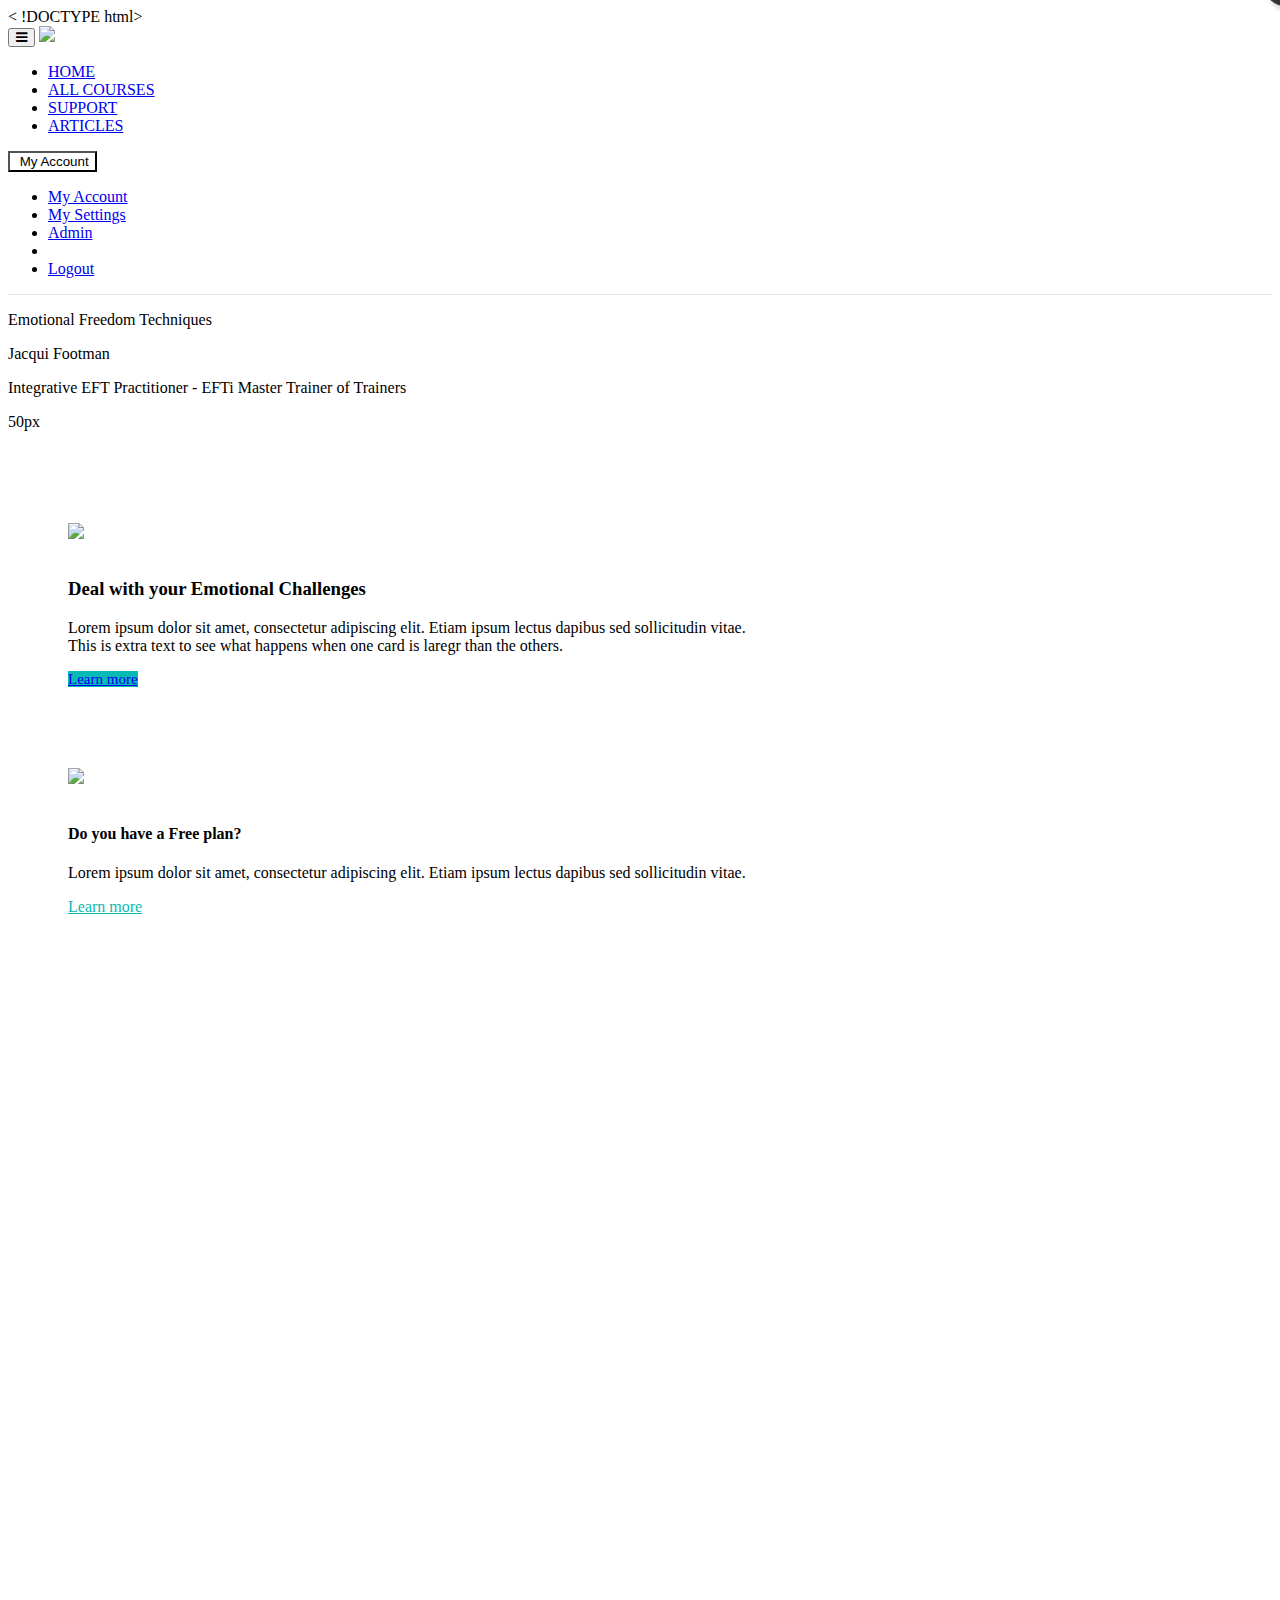
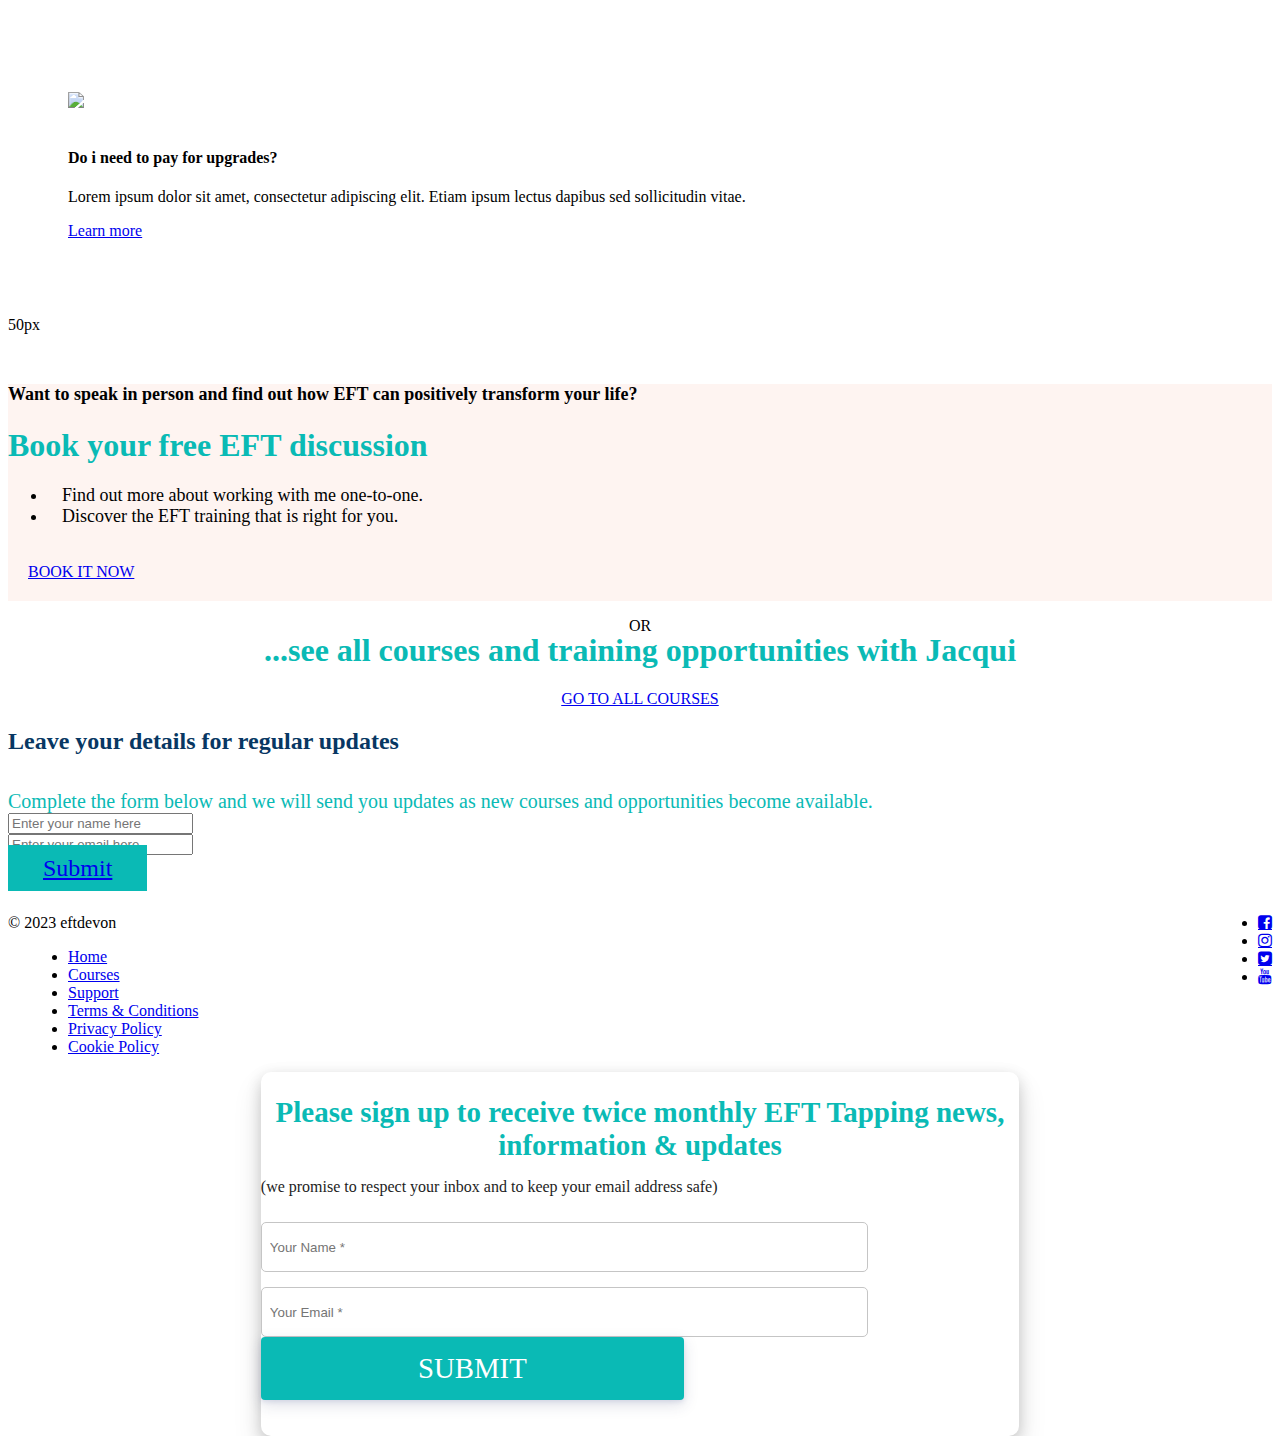
==== commit 1fe080a3: "First go at block layouts" ====
--- a/index.html
+++ b/index.html
@@ -1,287 +1,80 @@
-<!DOCTYPE html>
-<html>
-<head> <!--baseURL-->
-    <meta charset="utf-8">
-    <meta name="viewport" content="width=device-width, initial-scale=1.0">
-    <meta name="robots" content="noindex">
-    <!-- HTML5 shim, for IE6-8 support of HTML5 elements. All other JS at the end of file. --> <!--[if lt IE 9]>
-    <script src="js/html5shiv.js"></script>
-    <script src="js/respond.min.js"></script> <![endif]-->
-    <link href="/css/page1.css" rel="stylesheet"/>
-<!--    <style>-->
-<!--        .or {-->
-<!--        position: relative;-->
-<!--        padding: 15px !important;-->
-<!--        background: #fff;-->
-<!--        border-radius: 50%;-->
-<!--        border: 1px solid #999;-->
-<!--        width: 50px;-->
-<!--        height: 50px;-->
-<!--        margin: -65px auto 0 auto;-->
-<!--        text-align: center !important;-->
-<!--        line-height: 17px;-->
-<!--        display: block;-->
-<!--        z-index: 999999999999999999;-->
-<!--        font-size: 18px;-->
-<!--        color: #0abab5;-->
-<!--    }-->
-
-<!--    .or p {-->
-<!--        margin-left: -2px !important;-->
-<!--        padding: 0 !important;-->
-<!--    }-->
-
-<!--    .pdd {-->
-<!--        padding: 20px;-->
-<!--    }-->
-
-<!--    @media screen and (max-width: 450px) {-->
-<!--        .pdd {-->
-<!--            padding: 20px 0;-->
-<!--        }-->
-
-<!--        .yummy .col-md-8 {-->
-<!--            padding-right: 0px;-->
-<!--            padding-left: 0px;-->
-<!--        }-->
-<!--    }-->
-
-<!--    .header-middle {-->
-<!--        width: 100%;-->
-<!--        text-align: center;-->
-<!--    }-->
-
-<!--    .header-middle p {-->
-<!--        margin-bottom: 0 !important;-->
-<!--        margin-top: 0 !important;-->
-<!--    }-->
-
-<!--    .eft2 {-->
-<!--        font-size: 30px;-->
-<!--        font-weight: 400;-->
-<!--        color: #0abab5;-->
-<!--        margin: 20px 0 10px 0;-->
-<!--    }-->
-
-<!--    .eft2 span {-->
-<!--        color: #a020f0;-->
-<!--    }-->
-
-<!--    .eft3 {-->
-<!--        margin: 5px 0;-->
-<!--        color: #a020f0;-->
-<!--        font-weight: 400;-->
-<!--        font-size: 70px;-->
-<!--        font-family: serif;-->
-<!--    }-->
-
-<!--    .eft4 {-->
-<!--        font-weight: 400;-->
-<!--        color: #666;-->
-<!--        margin: 0;-->
-<!--        padding: 0;-->
-<!--        font-size: 23px;-->
-<!--    }-->
-
-<!--    .eft4 {-->
-<!--        overflow: hidden;-->
-<!--    }-->
-
-<!--    .eft5 {-->
-<!--        color: #666;-->
-<!--        margin: 0;-->
-<!--        padding: 0;-->
-<!--        font-weight: 400;-->
-<!--        font-size: 20px;-->
-<!--    }-->
-
-<!--    @media screen and (max-width: 520px) {-->
-<!--        .eft3 {-->
-<!--            font-size: 35px;-->
-<!--        }-->
-
-<!--        .eft2 {-->
-<!--            font-size: 25px;-->
-<!--        }-->
-<!--    }-->
-
-<!--    @media screen and (max-width: 990px) {-->
-<!--        .cen {-->
-<!--            text-align: center;-->
-<!--        }-->
-
-<!--        .or {-->
-<!--            line-height: 18px;-->
-<!--        }-->
-<!--    }-->
-
-<!--    .page {-->
-<!--        font-size: 0;-->
-<!--    }</style>-->
-    <title>Jacqui Footman, EFT Devon, EFT Master Trainer of Trainers</title>
-
-    <meta property="og:image"
-          content="https://s3.us-east-1.amazonaws.com/contents.newzenler.com/3535/library/jacqui-footman60d45d9586b35_lg.png">
-
-    <meta property="og:title" content="Jacqui Footman, EFT Devon, EFT Master Trainer of Trainers">
-
-    <meta property="og:description"
-          content="Is it time to see what EFT could do for you? Why wait any longer? Contact Jacqui Footman now to arrange a FREE 20-minute discussion.">
-    <meta name="description"
-          content="Is it time to see what EFT could do for you? Why wait any longer? Contact Jacqui Footman now to arrange a FREE 20-minute discussion.">
-
-    <meta property="og:type" content="website">
-
-
-    <!-- Chrome, Firefox OS and Opera -->
-    <meta name="theme-color" content="#cde6e5">
-    <!-- Windows Phone -->
-    <meta name="msapplication-navbutton-color" content="#cde6e5">
-    <!-- iOS Safari -->
-    <meta name="apple-mobile-web-app-status-bar-style" content="#cde6e5">
-    <link href="/css/site.css" rel="stylesheet"/>
-<!--    <style>-->
-<!--        .zbv-blog-04-post h3 {-->
-<!--        line-height: 1.4em !important;-->
-<!--    }-->
-
-<!--    .parrot .navbar-header .navbar-brand img {-->
-<!--        max-height: 60px !important;-->
-<!--    }-->
-
-<!--    .zbv-blog-nav {-->
-<!--        padding: 5px 0px !important;-->
-<!--    }-->
-
-<!--    .zbv-blog-01 {-->
-<!--        background: url('https://www.eftdevon.com/3535/files/60ab687f90843_1621846143_blog-banner3.jpg') !important;-->
-<!--        background-size: cover !important;-->
-<!--        background-repeat: no-repeat !important;-->
-<!--        background-position: center !important;-->
-<!--    }-->
-
-<!--    .zbv-blog-01 h1 {-->
-<!--        color: #fff !important;-->
-<!--    }-->
-
-<!--    .zbv-blog-01 h4 {-->
-<!--        color: #fff !important;-->
-<!--    }-->
-
-<!--    .zen-blog-description-dynamic {-->
-<!--        color: #fff !important;-->
-<!--    }-->
-
-<!--    .zen-blog-details-strip {-->
-<!--        border-left: 8px solid #6fbf96 !important;-->
-<!--    }-->
-
-<!--    .custom-heading {-->
-<!--        font-size: 36px !important;-->
-<!--    }-->
-
-<!--    .img-pro {-->
-<!--        border: 3px solid #fff !important;-->
-<!--    }-->
-
-<!--    .course-description-with-promo-video-outr {-->
-<!--        background-image: none !important;-->
-<!--        border-bottom: 1px solid #d7ccd7 !important;-->
-<!--    }-->
-
-<!--    #header5 {-->
-<!--        border-bottom-style: solid !important;-->
-<!--        border-bottom-width: 1px !important;-->
-<!--        border-color: #d7ccd7 !important;-->
-<!--    }-->
-
-<!--    .footer-block {-->
-<!--        border-top: 1px solid #d7ccd7 !important;-->
-<!--    }-->
-
-<!--    .zenler-course-author-outr {-->
-<!--        background-image: none !important;-->
-<!--        background-color: #f9f9f9 !important;-->
-<!--    }-->
-
-<!--    .zenler-plan-type-4-outr {-->
-<!--        background-image: none !important;-->
-<!--        background-color: #efe3ef !important;-->
-<!--        border-top: 1px solid #d7ccd7 !important;-->
-<!--        margin-top: 30px !important;-->
-<!--    }-->
-
-<!--    .udetails p {-->
-<!--        text-align: center !important;-->
-<!--    }-->
-
-<!--    body .yummy {-->
-<!--        font-family: 'Roboto', sans-serif !important;-->
-<!--    }-->
-
-<!--    .yummy h1, .yummy h2, .yummy h3 {-->
-<!--        font-family: 'Open Sans', sans-serif !important;-->
-<!--    }-->
-
-<!--    h2 {-->
-<!--        font-weight: 400 !important;-->
-<!--        color: #0abab5 !important;-->
-<!--    }-->
-
-<!--    h3 {-->
-<!--        font-weight: 400 !important;-->
-<!--        color: #0abab5 !important;-->
-<!--    }-->
-
-<!--    h1.dynamic-heading {-->
-<!--        color: #666666 !important-->
-<!--    }-->
-
-<!--    .footer-style {-->
-<!--        margin-top: 45px;-->
-<!--    }</style>-->
-    <link href="https://maxcdn.bootstrapcdn.com/font-awesome/4.7.0/css/font-awesome.min.css" rel="stylesheet">
-    <link href="https://d235vmrai5heq2.cloudfront.net/fonts/fontawesome-free-5.11.1/css/all.min.css" rel="stylesheet">
-
-    <link href="https://d235vmrai5heq2.cloudfront.net/elements/bundles/Zenler/css/Zenler_skeleton.css?v=V3.1.80056"
-          rel="stylesheet">
-    <link href="https://d235vmrai5heq2.cloudfront.net/elements/bundles/Zenler/css/Zenler_blocks.css?v=V3.1.80056"
-          rel="stylesheet">
-    <link href="https://d235vmrai5heq2.cloudfront.net/css/community/icon.css" rel="stylesheet">
-    <link href="https://d235vmrai5heq2.cloudfront.net/elements/css/counteverest/counteverest.css" rel="stylesheet">
-    <link href="https://d235vmrai5heq2.cloudfront.net/css/manage-elements.css" rel="stylesheet">
-    <link rel="stylesheet"
-          href="https://d235vmrai5heq2.cloudfront.net/css/admin/lib/bootstrap-sweetalert/sweetalert.css">
-    <link rel="stylesheet" href="https://d235vmrai5heq2.cloudfront.net/css/admin/separate/vendor/select2.min.css">
-    <link media="all" rel="stylesheet" type="text/css"
-          href="https://s3.amazonaws.com/contents.newzenler.com/3535/css/brand.css">
-    <link href="https://s3.us-east-1.amazonaws.com/contents.newzenler.com/3535/library/60adf1c8ad8aa_1622012360_favicon.png"
-          rel="icon" type="image/png">
-
-    <link rel="stylesheet" href="https://fonts.googleapis.com/css?family=Catamaran"/>
-
-    <script type="text/javascript">
-
-        /* window.onload= function f1()
-         {
-                 var filename = "https://d235vmrai5heq2.cloudfront.net/elements/bundles/Zenler/css/Zenler_skeleton.css";
-                  var fileref=document.createElement("link");
-               fileref.setAttribute("rel", "stylesheet");
-               fileref.setAttribute("type", "text/css");
-               fileref.setAttribute("href", filename);
-
-               document.getElementsByTagName("head")[0].appendChild(fileref);
-         }*/
-
-    </script>
-
+<
 
     <script src="https://d235vmrai5heq2.cloudfront.net/js/admin/lib/jquery/jquery.min.js"
             crossorigin="anonymous"></script>
     <script src="https://d235vmrai5heq2.cloudfront.net/fullcalendar-scheduler/main.js" type="text/javascript"
             crossorigin="anonymous"></script>
     <link href="https://d235vmrai5heq2.cloudfront.net/fullcalendar-scheduler/calendar-main.css" rel="stylesheet">
-    <script type="text/javascript" src="https://d235vmrai5heq2.cloudfront.net/js/default/live-calendar.js"
+    !DOCTYPE html>
+    <html>
+    <head> <!--baseURL-->
+        <base href="https://eftdevon.newzenler.com"/>
+        <meta charset="utf-8">
+        <meta name="viewport" content="width=device-width, initial-scale=1.0">
+        <meta name="robots" content="noindex">
+        <!-- HTML5 shim, for IE6-8 support of HTML5 elements. All other JS at the end of file. --> <!--[if lt IE 9]>
+        <script src="js/html5shiv.js"></script>
+        <script src="js/respond.min.js"></script> <![endif]-->
+        <link href="http://localhost/css/page1.css" rel="stylesheet"/>
+
+        <title>Jacqui Footman, EFT Devon, EFT Master Trainer of Trainers</title>
+
+        <meta property="og:image"
+              content="https://s3.us-east-1.amazonaws.com/contents.newzenler.com/3535/library/jacqui-footman60d45d9586b35_lg.png">
+
+        <meta property="og:title" content="Jacqui Footman, EFT Devon, EFT Master Trainer of Trainers">
+
+        <meta property="og:description"
+              content="Is it time to see what EFT could do for you? Why wait any longer? Contact Jacqui Footman now to arrange a FREE 20-minute discussion.">
+        <meta name="description"
+              content="Is it time to see what EFT could do for you? Why wait any longer? Contact Jacqui Footman now to arrange a FREE 20-minute discussion.">
+
+        <meta property="og:type" content="website">
+
+
+        <!-- Chrome, Firefox OS and Opera -->
+        <meta name="theme-color" content="#cde6e5">
+        <!-- Windows Phone -->
+        <meta name="msapplication-navbutton-color" content="#cde6e5">
+        <!-- iOS Safari -->
+        <meta name="apple-mobile-web-app-status-bar-style" content="#cde6e5">
+        <link href="http://localhost/css/site.css" rel="stylesheet"/>
+
+        <link href="https://maxcdn.bootstrapcdn.com/font-awesome/4.7.0/css/font-awesome.min.css" rel="stylesheet">
+        <link href="https://d235vmrai5heq2.cloudfront.net/fonts/fontawesome-free-5.11.1/css/all.min.css" rel="stylesheet">
+
+        <link href="https://d235vmrai5heq2.cloudfront.net/elements/bundles/Zenler/css/Zenler_skeleton.css?v=V3.1.80056"
+              rel="stylesheet">
+        <link href="https://d235vmrai5heq2.cloudfront.net/elements/bundles/Zenler/css/Zenler_blocks.css?v=V3.1.80056"
+              rel="stylesheet">
+        <link href="https://d235vmrai5heq2.cloudfront.net/css/community/icon.css" rel="stylesheet">
+        <link href="https://d235vmrai5heq2.cloudfront.net/elements/css/counteverest/counteverest.css" rel="stylesheet">
+        <link href="https://d235vmrai5heq2.cloudfront.net/css/manage-elements.css" rel="stylesheet">
+        <link rel="stylesheet"
+              href="https://d235vmrai5heq2.cloudfront.net/css/admin/lib/bootstrap-sweetalert/sweetalert.css">
+        <link rel="stylesheet" href="https://d235vmrai5heq2.cloudfront.net/css/admin/separate/vendor/select2.min.css">
+        <link media="all" rel="stylesheet" type="text/css"
+              href="https://s3.amazonaws.com/contents.newzenler.com/3535/css/brand.css">
+        <link href="https://s3.us-east-1.amazonaws.com/contents.newzenler.com/3535/library/60adf1c8ad8aa_1622012360_favicon.png"
+              rel="icon" type="image/png">
+
+        <link rel="stylesheet" href="https://fonts.googleapis.com/css?family=Catamaran"/>
+
+        <script type="text/javascript">
+
+            /* window.onload= function f1()
+             {
+                     var filename = "https://d235vmrai5heq2.cloudfront.net/elements/bundles/Zenler/css/Zenler_skeleton.css";
+                      var fileref=document.createElement("link");
+                   fileref.setAttribute("rel", "stylesheet");
+                   fileref.setAttribute("type", "text/css");
+                   fileref.setAttribute("href", filename);
+
+                   document.getElementsByTagName("head")[0].appendChild(fileref);
+             }*/
+
+        </script>
+        <script type="text/javascript" src="https://d235vmrai5heq2.cloudfront.net/js/default/live-calendar.js"
             crossorigin="anonymous"></script>
     <link rel="stylesheet"
           href="https://d235vmrai5heq2.cloudfront.net/fonts/fontawesome-pro-5.11.1/css/fontawesome.min.css">
@@ -291,7 +84,7 @@
 
 </head>
 <body class="body-style">
-<div id="page" class="page"> <!-- /.item --> ppx
+<div id="page" class="page"> <!-- /.item -->
     <div class="block parrot zenstyle headers" id="header5" data-zen="zen_header_dynamic" data-dynamic="true"
          data-yummy="false" style="border-bottom: 1px solid #e4e4e4" data-uniqid="1577352988168">
         <div class="navbars header-logo header-style">
@@ -407,7 +200,8 @@
                 <div class="col-md-12">
                     <div>
                         <div class="custom-html margin-top-10 margin-bottom-10" data-uniqid="1652696090013">
-                            <div class="header-middle"><p class="eft2" data-uniqid="1652705893257">Emotional <span>Freedom</span>
+                            <div class="header-middle">
+                                <p class="eft2" data-uniqid="1652705893257">Emotional <span>Freedom</span>
                                 Techniques</p>
                                 <p class="eft3" data-uniqid="1652705893259">Jacqui Footman</p>
                                 <div class="h3box"><p class="eft4" data-uniqid="1652705893259">Integrative EFT
@@ -418,6 +212,133 @@
                 </div>
             </div>
         </div> <!-- /.container --> </div><!-- /.item -->
+
+
+    <div class="block features padding-top-50 padding-bottom-50 background-cover yummy content-style" style="" id="features15" data-uniqid="1675458856704" data-selector=".background-cover"><div class="padding-resizer top" style="height: 50px;"><p class="padding-resizer-value">50px</p></div>
+
+        <div class="container">
+
+            <div class="row margin-bottom-20" data-component="grid" style="padding:20px;" data-uniqid="1675458856703" data-selector="*[data-component=&quot;grid&quot;]">
+
+                <div class="col-md-4" style="padding:20px;">
+
+                    <div class="sbpro-bg-styler bg-light border-light-thin border-radius-lg" style="padding:20px;" data-uniqid="1675458856712" data-selector="*[class*=&quot;sbpro-bg-styler&quot;]">
+
+                        <div data-container="true" style="display:flex; flex-direction: column; justify-content: space-between">
+
+                            <div data-component="image">
+                                <img src="http://localhost/images/img1.png" class="border-radius-top-lg" style="margin-bottom: 20px" data-uniqid="1675458856691" data-selector="*[data-component=&quot;image&quot;] > img, *[data-component=&quot;image&quot;] > a img">
+                            </div>
+
+                            <div class="sbpro-bg-styler padding-sm text-center" data-uniqid="1675458856712" data-selector="*[class*=&quot;sbpro-bg-styler&quot;]">
+
+                                <div data-container="true" >
+
+                                    <div data-content="true" data-component="heading">
+                                        <h3 data-uniqid="1675458856700" class="dynamic-heading" style="z-index: 99999999;" data-selector="*[data-component=&quot;heading&quot;] > *">Deal with your Emotional Challenges</h3>
+                                    </div>
+
+                                    <div data-content="true" data-component="text">
+                                        <p data-uniqid="1675458856701" class="dynamic-text" style="z-index: 99999999;" data-selector="*[data-component=&quot;text&quot;] > *">Lorem ipsum dolor sit amet, consectetur adipiscing elit. Etiam ipsum lectus dapibus sed sollicitudin vitae.<br>This is extra text to see what happens when one card is laregr than the others.</p>
+                                    </div>
+
+                                    <div data-component="button" data-uniqid="1675458856696" style="position: relative;">
+                                        <a href="#" class="btn btn-block btn-primary btn-sm dynamic-button" data-uniqid="1675458856695" data-selector="*[data-component=&quot;button&quot;] > .btn" data-tags="" style="background-color: rgb(10, 186, 181); background-image: none; font-size: 15px; font-weight: 400; font-style: normal;">Learn more</a><div class="element-tag danger" style="right: 0px; top: 0px; display: none;"><p><i class="fas fa-exclamation-triangle"></i> Action not set</p></div>
+                                    </div>
+
+                                </div><!-- /data-container -->
+
+                            </div><!-- /.sbpro-bg-styler -->
+
+                        </div><!-- /data-container -->
+
+                    </div><!-- /.sbpro-bg-styler -->
+
+                </div><!-- /.col -->
+
+                <div class="col-md-4" style="padding:20px; height:100%">
+
+                    <div class="sbpro-bg-styler bg-light border-light-thin border-radius-lg" style="padding:20px;" data-uniqid="1675458856712" data-selector="*[class*=&quot;sbpro-bg-styler&quot;]" data-nointent="true">
+
+                        <div data-container="true" style="display:flex; flex-direction: column; justify-content: space-between">
+
+                            <div data-component="image">
+                                <img src="http://localhost/images/img1.png" class="border-radius-top-lg" style="margin-bottom: 20px" data-uniqid="1675458856691" data-selector="*[data-component=&quot;image&quot;] > img, *[data-component=&quot;image&quot;] > a img">
+                            </div>
+
+                            <div class="sbpro-bg-styler padding-sm text-center" style="flex-grow: 1" data-uniqid="1675458856712" data-selector="*[class*=&quot;sbpro-bg-styler&quot;]" data-nointent="true">
+
+                                <div data-container="true">
+
+                                    <div data-content="true" data-component="heading">
+                                        <h4 data-uniqid="1675458856700" class="dynamic-heading" data-selector="*[data-component=&quot;heading&quot;] > *">Do you have a Free plan?</h4>
+                                    </div>
+
+                                    <div data-content="true" data-component="text">
+                                        <p data-uniqid="1675458856701" class="dynamic-text" data-selector="*[data-component=&quot;text&quot;] > *">
+                                            Lorem ipsum dolor sit amet, consectetur adipiscing elit. Etiam ipsum lectus dapibus sed sollicitudin vitae.
+                                        </p>
+                                    </div>
+
+                                    <div data-component="button" data-uniqid="1675458856697" style="position: relative;">
+                                        <a href="#" class="btn btn-block btn-primary btn-sm dynamic-button sb_active_elm sb_hover_elm" data-uniqid="1675458856696" data-selector="*[data-component=&quot;button&quot;] > .btn" data-tags="" style="background-color: rgb(255, 255, 255); background-image: none; color: rgb(10, 186, 181);">Learn more</a><div class="element-tag danger" style="right: 0px; top: 0px; display: none;"><p><i class="fas fa-exclamation-triangle"></i> Action not set</p></div>
+                                    </div>
+
+                                </div><!-- /data-container -->
+
+                            </div><!-- /.sbpro-bg-styler -->
+
+                        </div><!-- /data-container -->
+
+                    </div><!-- /.sbpro-bg-styler -->
+
+                </div><!-- /.col -->
+
+                <div class="col-md-4" style="padding:20px;">
+
+                    <div class="sbpro-bg-styler bg-light border-light-thin border-radius-lg" style="padding:20px;" data-uniqid="1675458856712" data-selector="*[class*=&quot;sbpro-bg-styler&quot;]">
+
+                        <div data-container="true">
+
+                            <div data-component="image">
+                                <img src="/elements/bundles/bg_015.jpg" class="border-radius-top-lg" style="margin-bottom: 20px;" data-uniqid="1675458856692" data-selector="*[data-component=&quot;image&quot;] > img, *[data-component=&quot;image&quot;] > a img">
+                            </div>
+
+                            <div class="sbpro-bg-styler padding-sm text-center" data-uniqid="1675458856712" data-selector="*[class*=&quot;sbpro-bg-styler&quot;]">
+
+                                <div data-container="true">
+
+                                    <div data-content="true" data-component="heading">
+                                        <h4 data-uniqid="1675458856700" class="dynamic-heading" data-selector="*[data-component=&quot;heading&quot;] > *">Do i need to pay for upgrades?</h4>
+                                    </div>
+
+                                    <div data-content="true" data-component="text">
+                                        <p data-uniqid="1675458856702" class="dynamic-text" data-selector="*[data-component=&quot;text&quot;] > *">
+                                            Lorem ipsum dolor sit amet, consectetur adipiscing elit. Etiam ipsum lectus dapibus sed sollicitudin vitae.
+                                        </p>
+                                    </div>
+
+                                    <div data-component="button" data-uniqid="1675458856697" style="position: relative;">
+                                        <a href="#" class="btn btn-block btn-primary btn-sm dynamic-button" data-uniqid="1675458856696" data-selector="*[data-component=&quot;button&quot;] > .btn">Learn more</a><div class="element-tag danger" style="right: 0px; top: 0px; display: none;"><p><i class="fas fa-exclamation-triangle"></i> Action not set</p></div>
+                                    </div>
+
+                                </div><!-- /data-container -->
+
+                            </div><!-- /.sbpro-bg-styler -->
+
+                        </div><!-- /data-container -->
+
+                    </div><!-- /.sbpro-bg-styler -->
+
+                </div><!-- /.col -->
+
+            </div><!-- /.row -->
+
+        </div><!-- /.container -->
+
+        <div class="padding-resizer bottom" style="height: 50px;"><p class="padding-resizer-value">50px</p></div></div>
+
+
     <div class="block parrot bg-layer cta content-style yummy" id="cta4" data-uniqid="1652687408855">
         <div class="overly"></div>
         <div class="container">
@@ -482,8 +403,8 @@
             </div>
         </div>
     </div>
-    <span class="or" style="z-index:99999999999;text-align:center;"><p data-uniqid="1652691511331">OR</p></span></div>
-ppx
+</div>
+
 <div class="block cta background-cover padding-top-100 padding-bottom-100 yummy" id="cta4" data-uniqid="1619685511872"
      style="position: relative; padding-top: 0px; padding-bottom: 0px;">
     <div class="overly" style="opacity:0.5"></div>
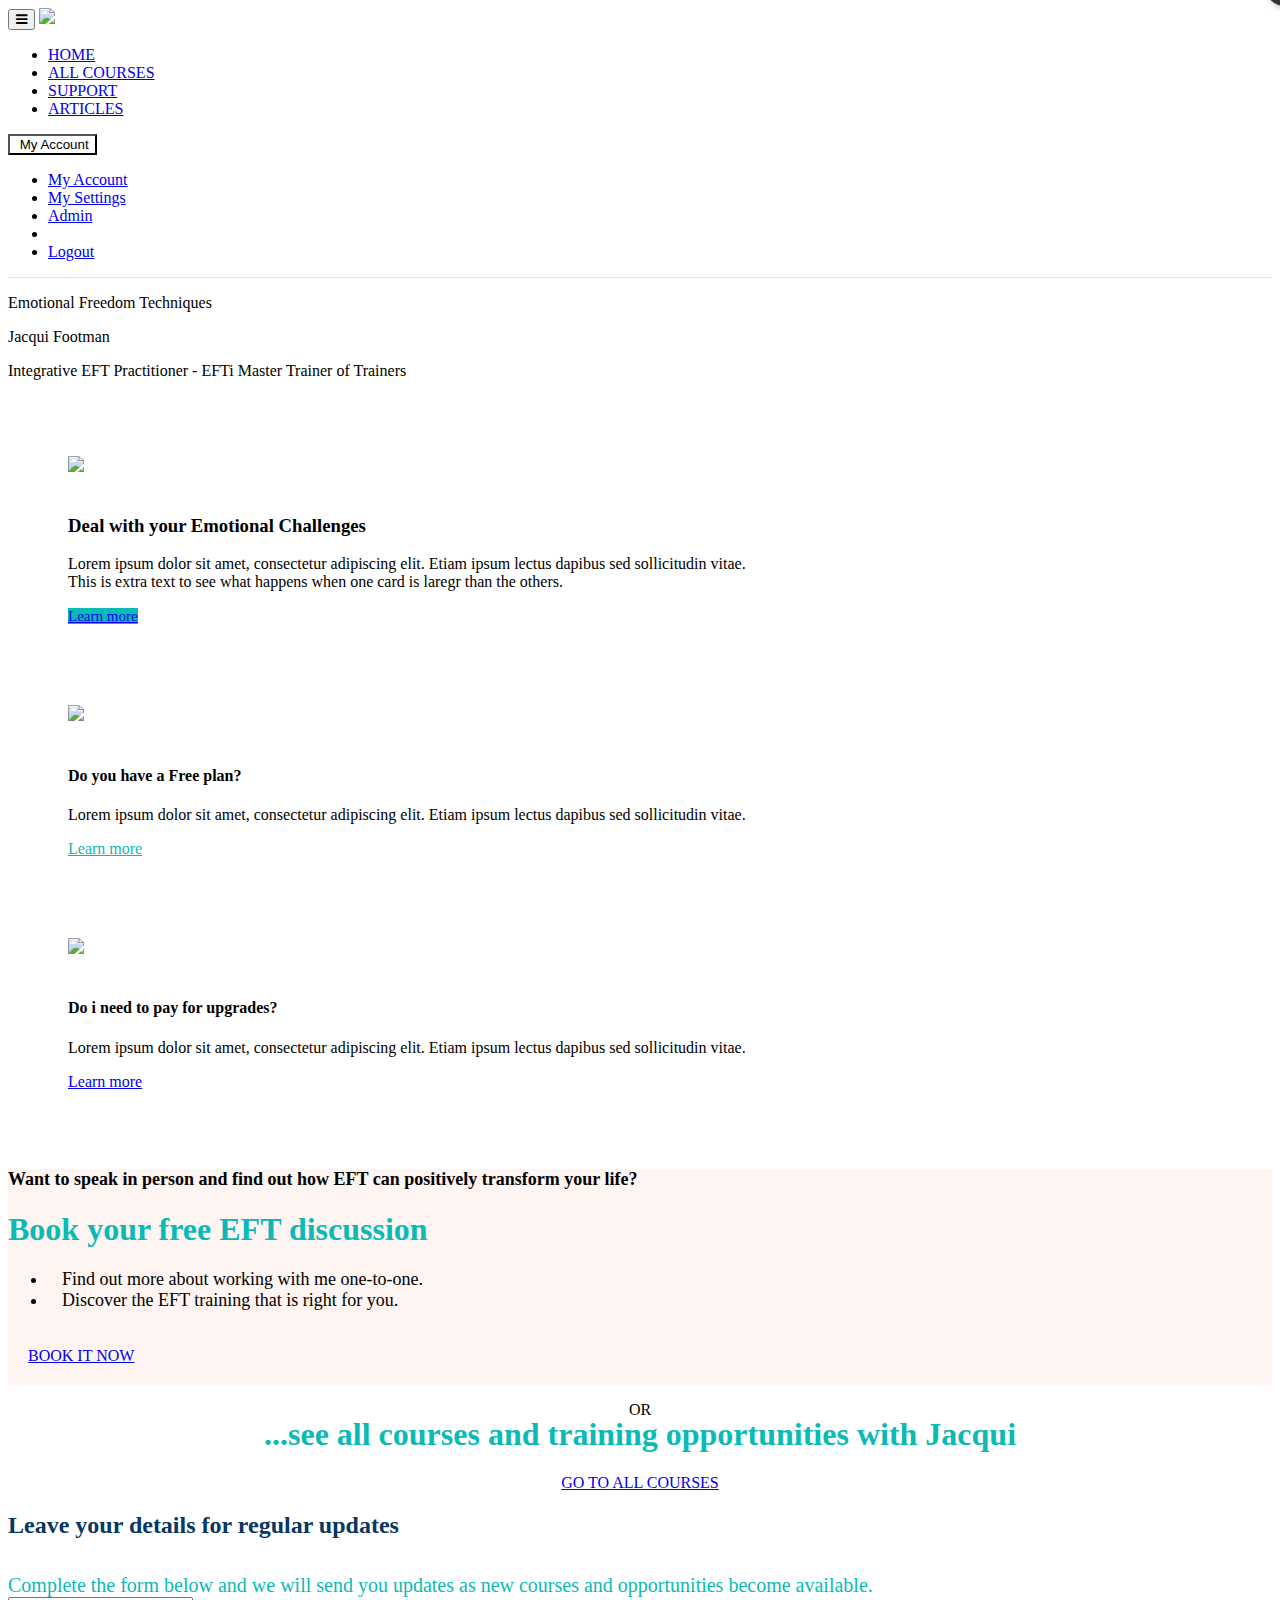
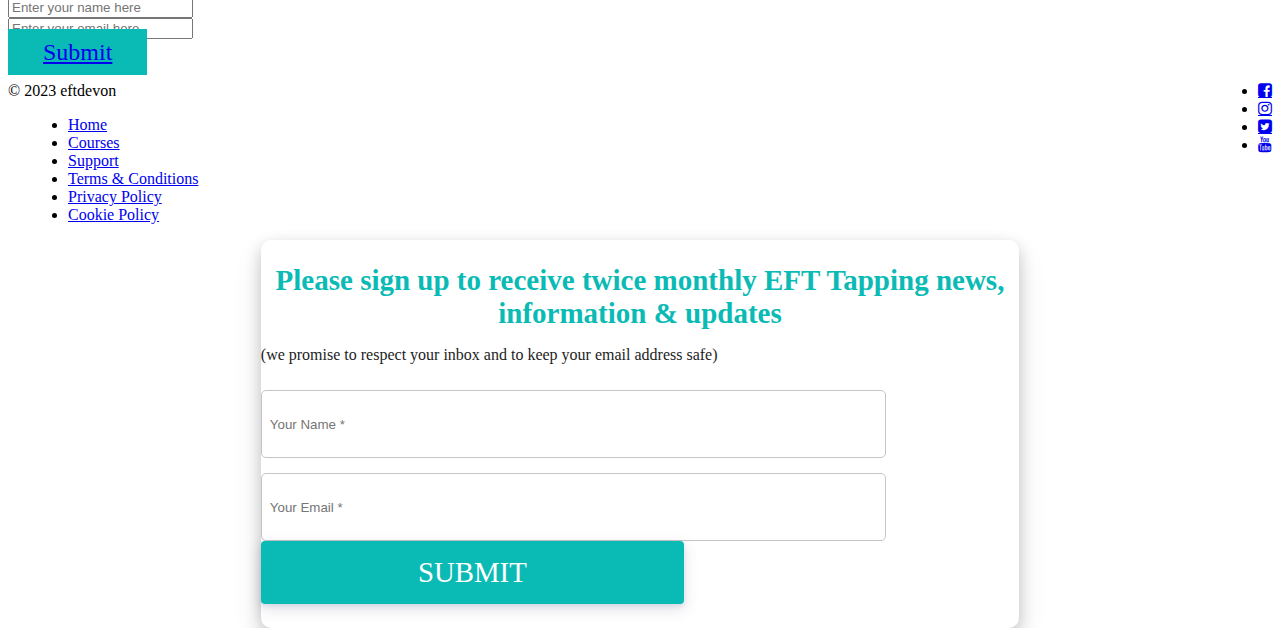
==== commit 5a91daea: "More stuff" ====
--- a/index.html
+++ b/index.html
@@ -1,12 +1,5 @@
-<
-
-    <script src="https://d235vmrai5heq2.cloudfront.net/js/admin/lib/jquery/jquery.min.js"
-            crossorigin="anonymous"></script>
-    <script src="https://d235vmrai5heq2.cloudfront.net/fullcalendar-scheduler/main.js" type="text/javascript"
-            crossorigin="anonymous"></script>
-    <link href="https://d235vmrai5heq2.cloudfront.net/fullcalendar-scheduler/calendar-main.css" rel="stylesheet">
-    !DOCTYPE html>
-    <html>
+<!DOCTYPE html>
+<html>
     <head> <!--baseURL-->
         <base href="https://eftdevon.newzenler.com"/>
         <meta charset="utf-8">
@@ -90,17 +83,6 @@
         <div class="navbars header-logo header-style">
             <nav class="navbar sbpro-navbar-left-right">
                 <div class="container"> <!-- Brand and toggle get grouped for better mobile display -->
-                    <style>
-                        .zbv-blog-nav {
-                            border-bottom: 1px solid #e4e4e4;
-                            padding: 25px 0px;
-                        }
-
-                        .zbv-blog-nav ul {
-                            float: right;
-                            margin-right: 40px
-                        }
-                    </style>
                     <div class="navbar-header">
 
                         <button type="button" class="navbar-toggle collapsed dynamic-text" data-toggle="collapse"
@@ -214,7 +196,7 @@
         </div> <!-- /.container --> </div><!-- /.item -->
 
 
-    <div class="block features padding-top-50 padding-bottom-50 background-cover yummy content-style" style="" id="features15" data-uniqid="1675458856704" data-selector=".background-cover"><div class="padding-resizer top" style="height: 50px;"><p class="padding-resizer-value">50px</p></div>
+    <div class="block features padding-top-50 padding-bottom-50 background-cover yummy content-style" style="" id="features15" data-uniqid="1675458856704" data-selector=".background-cover">
 
         <div class="container">
 
@@ -336,7 +318,7 @@
 
         </div><!-- /.container -->
 
-        <div class="padding-resizer bottom" style="height: 50px;"><p class="padding-resizer-value">50px</p></div></div>
+    </div>
 
 
     <div class="block parrot bg-layer cta content-style yummy" id="cta4" data-uniqid="1652687408855">
